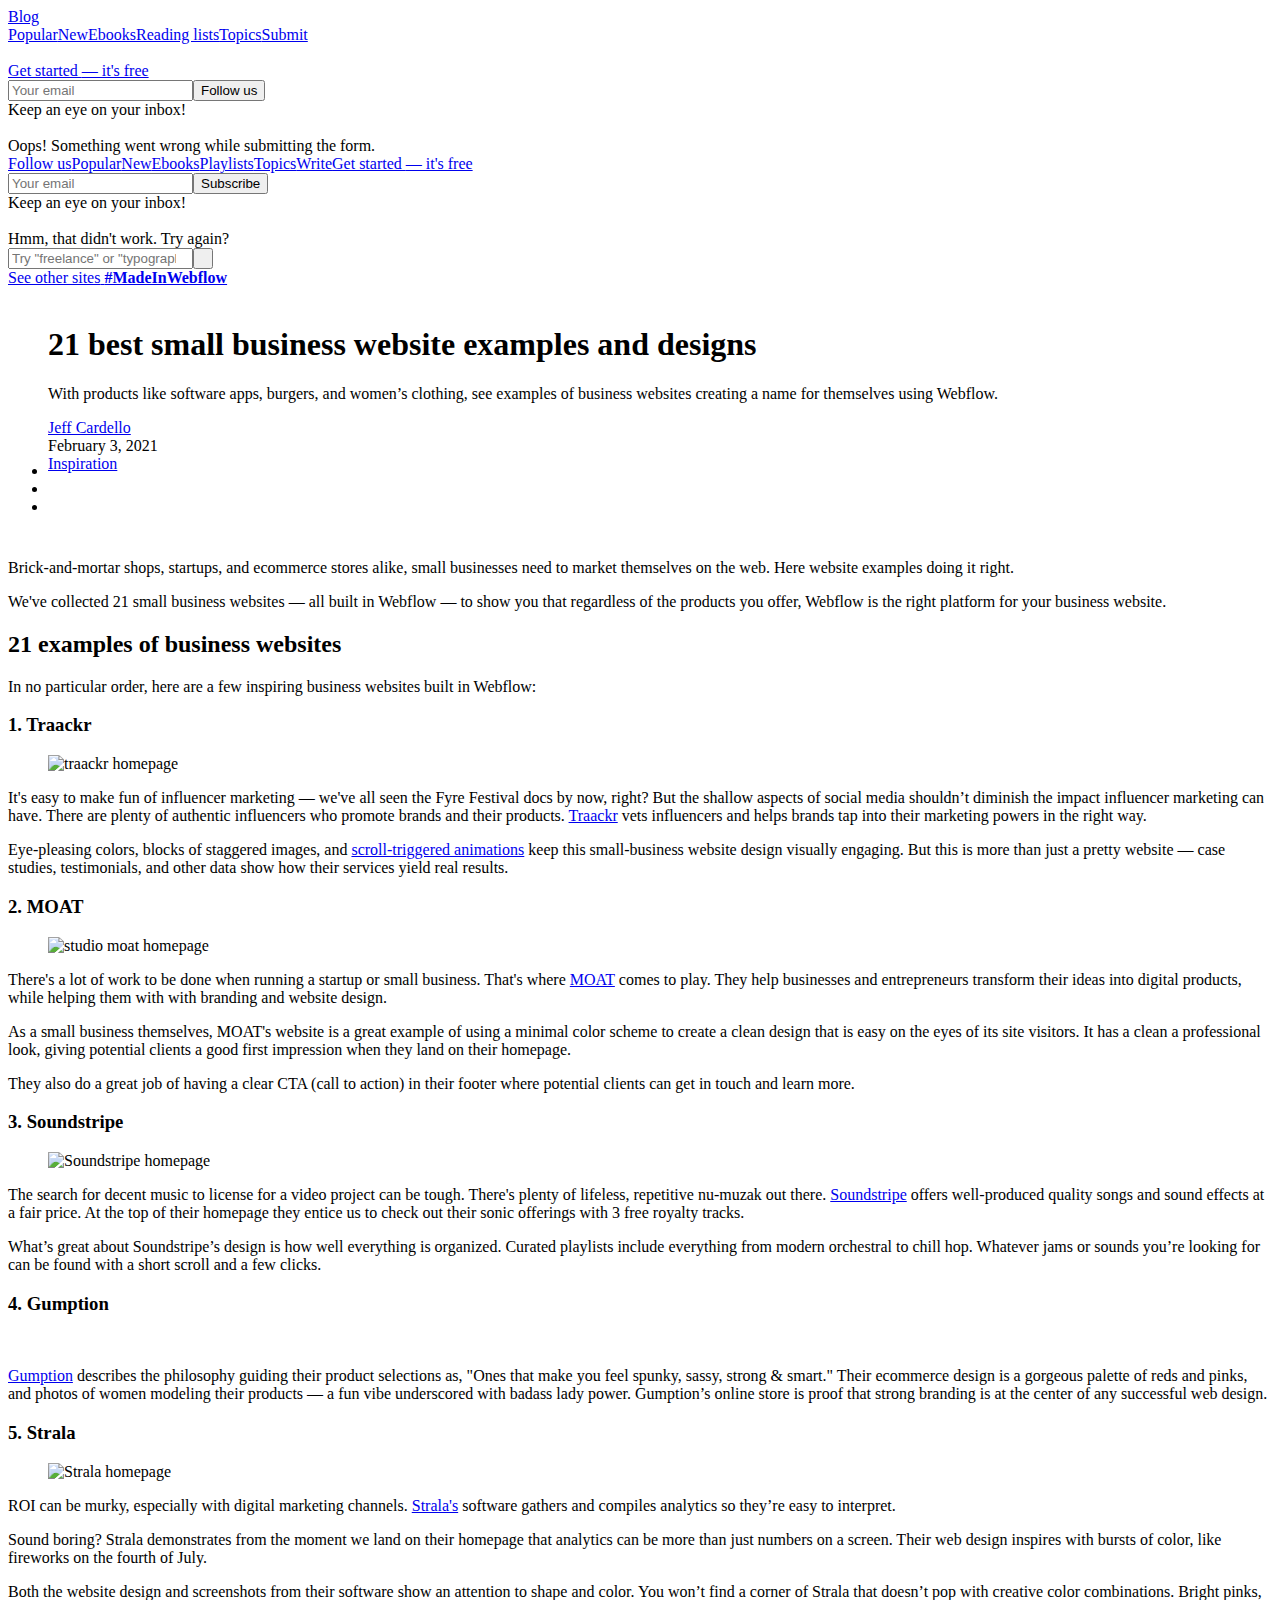
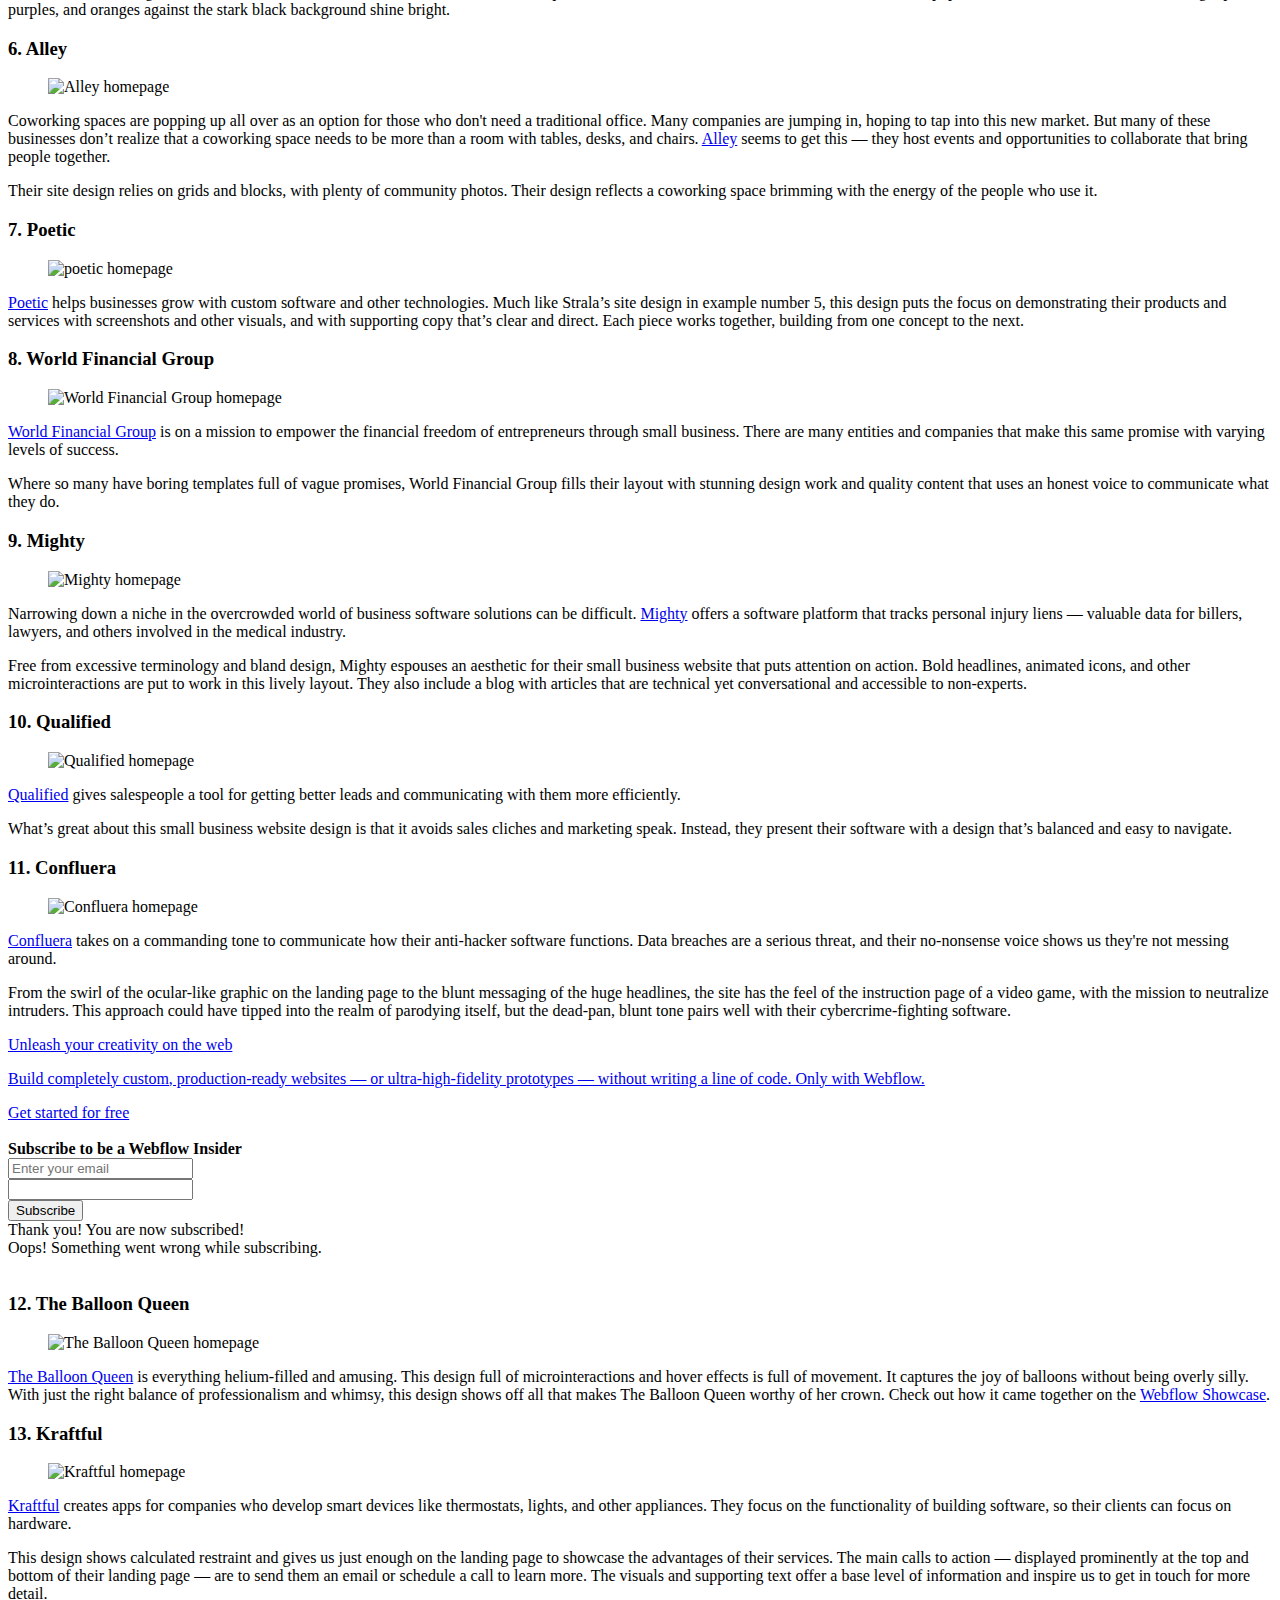
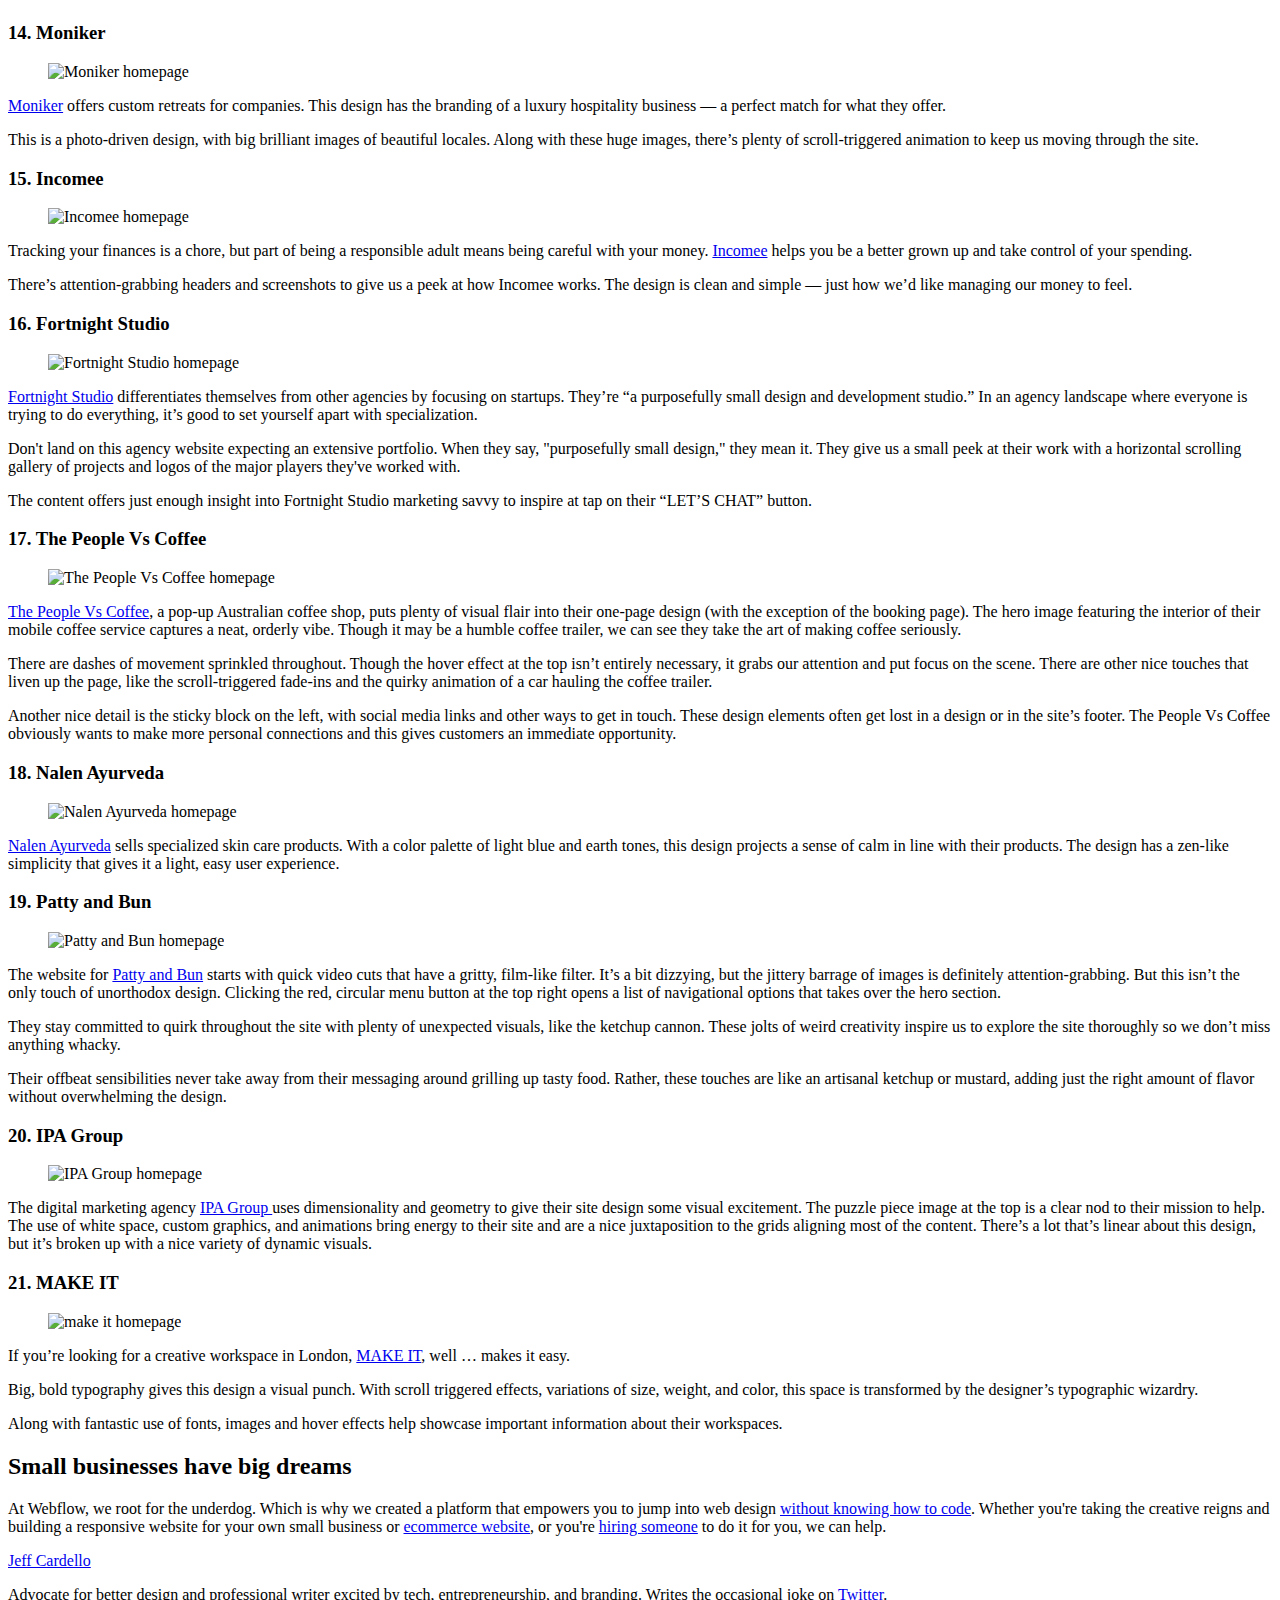
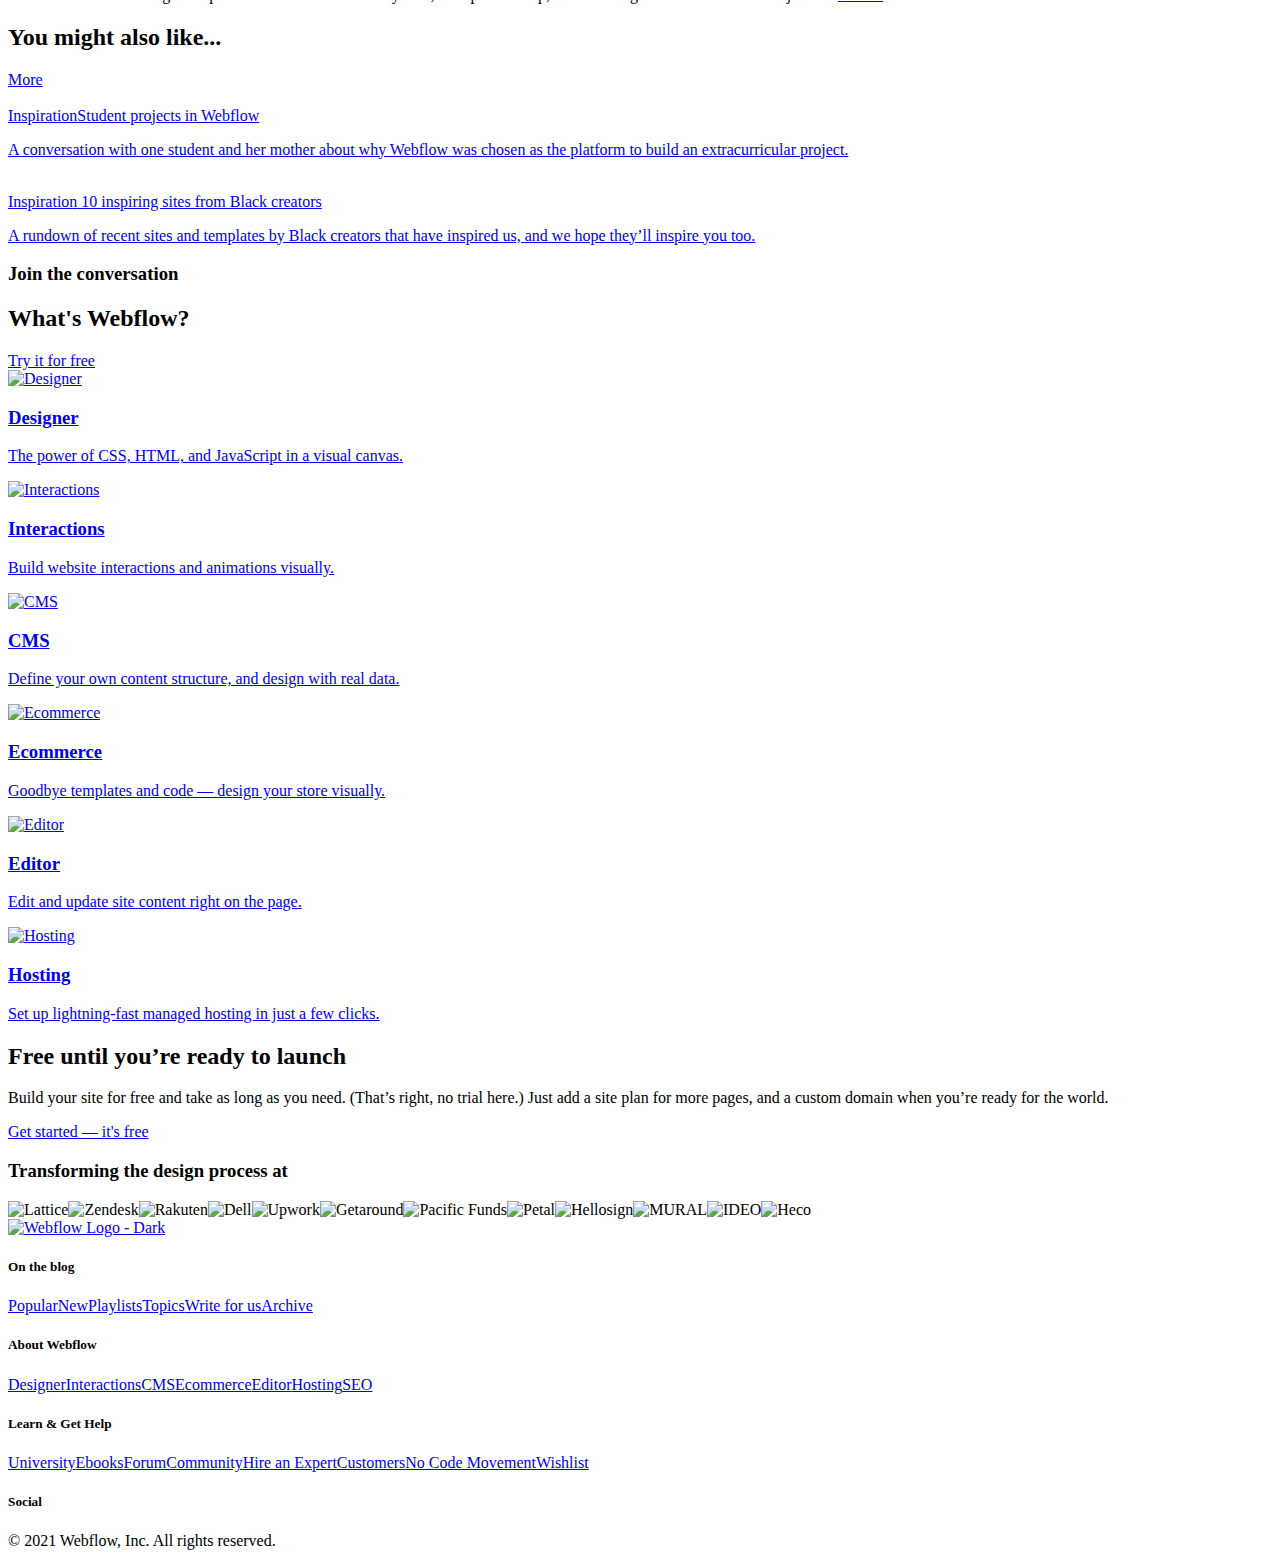
==== index.html @ 93dc8134 "first commit" ====
<!DOCTYPE html><!-- This site was created in Webflow. http://www.webflow.com --><!-- Last Published: Fri Apr 09 2021 13:16:39 GMT+0000 (Coordinated Universal Time) --><html data-wf-domain="wf-blog-2021.webflow.io" data-wf-page="6009ec8da1ed9a6bb19772d1" data-wf-site="6009e6adcf8c45466fee3e56" lang="en"><head><meta charset="utf-8"/><title>21 best small business website examples and designs | Webflow Blog</title><meta content="With products like software apps, burgers, and women’s clothing, see examples of business websites creating a name for themselves using Webflow." name="description"/><meta content="21 best small business website examples and designs | Webflow Blog" property="og:title"/><meta content="With products like software apps, burgers, and women’s clothing, see examples of business websites creating a name for themselves using Webflow." property="og:description"/><meta content="https://assets-global.website-files.com/6009ec8cda7f305645c9d91b/60108123d58c7f4754c2b6b5_6002086f72b727df6d01df3b_business-website-examples.jpeg" property="og:image"/><meta content="21 best small business website examples and designs | Webflow Blog" property="twitter:title"/><meta content="With products like software apps, burgers, and women’s clothing, see examples of business websites creating a name for themselves using Webflow." property="twitter:description"/><meta content="https://assets-global.website-files.com/6009ec8cda7f305645c9d91b/60108123d58c7f4754c2b6b5_6002086f72b727df6d01df3b_business-website-examples.jpeg" property="twitter:image"/><meta property="og:type" content="website"/><meta content="summary_large_image" name="twitter:card"/><meta content="width=device-width, initial-scale=1" name="viewport"/><meta content="Webflow" name="generator"/><link href="https://assets-global.website-files.com/6009e6adcf8c45466fee3e56/css/wf-blog-2021.webflow.023da99f4.min.css" rel="stylesheet" type="text/css"/><script src="https://ajax.googleapis.com/ajax/libs/webfont/1.6.26/webfont.js" type="text/javascript"></script><script type="text/javascript">WebFont.load({  google: {    families: ["Roboto Mono:300,regular,500"]  }});</script><!--[if lt IE 9]><script src="https://cdnjs.cloudflare.com/ajax/libs/html5shiv/3.7.3/html5shiv.min.js" type="text/javascript"></script><![endif]--><script type="text/javascript">!function(o,c){var n=c.documentElement,t=" w-mod-";n.className+=t+"js",("ontouchstart"in o||o.DocumentTouch&&c instanceof DocumentTouch)&&(n.className+=t+"touch")}(window,document);</script><link href="https://assets-global.website-files.com/6009e6adcf8c45466fee3e56/602c52f665edd785545a12b7_default_favicon.png" rel="shortcut icon" type="image/x-icon"/><link href="https://assets-global.website-files.com/6009e6adcf8c45466fee3e56/602c5304f2cb77d7ef10d167_default_webclip.png" rel="apple-touch-icon"/><link href="rss.xml" rel="alternate" title="RSS Feed" type="application/rss+xml"/><!--

    This site was built in Webflow.

                                ................                                
                           ..........................                           
                      ....................................                      
                  ............................................                  
               ..................................................               
             ......................................................             
           ..........................................................           
         ..............................................................         
        ................................................................        
      ....................................................................      
     ......................................................................     
    ........................................................................    
   ..........................................................................   
  ..................c0Odc'..............,lxO00'..........'cdk0O'..............  
 ...................,WMMMWO:..........lKMMMMMMl........:OWMMMW:................ 
 ....................0MMMMMMx.......;KMMMMMMMMx......'kMMMMMMo................. 
 ....................oMMMMMMMd.....;NMMMMMMMMMK.....'KMMMMMMk.................. 
.....................,WMMMMMMX....,NMMMMMMMMMMM,....0MMMMMM0....................
......................0MMMMMMW'..'KMMMMMNMMMMMMl...oMMMMMMX'....................
......................oMMMMMMM,..kMMMMMO:WMMMMMk..,WMMMMMN;.....................
......................,WMMMMMM:.oMMMMMX'.KMMMMMX..OMMMMMWc......................
.......................0MMMMMMl:WMMMMW;..xMMMMMM;lMMMMMMd.......................
.......................oMMMMMMkXMMMMMl...:MMMMMMkNMMMMMk........................
 ......................,WMMMMMMMMMMMx.....NMMMMMMMMMMM0........................ 
 .......................0MMMMMMMMMMx......kMMMMMMMMMM0'........................ 
  ......................oMMMMMMMMNl.......lMMMMMMMMWd.........................  
  ......................,WMMMMW0o'........,WMMMMMKd,..........................  
   ......................okxo:'............dkxoc'............................   
    ........................................................................    
     ......................................................................     
      ....................................................................      
        ................................................................        
         ..............................................................         
           ..........................................................           
             ......................................................             
                ................................................                
                   ..........................................                   
                      ....................................                      
                           ..........................                           
                                 ..............                                 

-->
<meta name="viewport" content="width=device-width, initial-scale=1, maximum-scale=1">
<meta name="twitter:card" content="summary_large_image">

<!--------------------------------------------------->
<!-- Pinterest verification -->
<!--------------------------------------------------->
<meta name="p:domain_verify" content="036f26a5cf411a605048d3b84322ad6d"/>

<style>
  
/* html,body {
	overflow-x: hidden;
} */
.css-1s8q1mb {
	bottom: 50px !important;
	right: 10px !important;
}
  
.w-container {
    max-width: 1170px;
}
body { 
    -webkit-font-smoothing: antialiased;
    -moz-osx-font-smoothing: grayscale;
}

#BeaconContainer-root .c-Link { color: #4353FF !important; }
  
.footer-link,
.footer-heading {
    overflow: hidden;
    white-space: nowrap;
    text-overflow: ellipsis;
}
.float-label {
   color: white !important;
}
  
::selection {
  background: rgb(67, 83, 255); /* Bright Blue */
  color: white;
}
  
::-moz-selection {
  background: rgb(67, 83, 255); /* Bright Blue */
  color: white;
}
  
/*Global Focus Outline Color*/
*:focus-visible {
  outline: 2px solid #3442d0 !important;
  outline-offset: 1px !important;
  border-radius: 0px !important;
}
  
.button {
  outline: none;  
}
  
.button:focus-visible {
    outline: 2px solid #3442d0;
}
  
@media (max-width: 479px) {
  .chart__category h5, .chart__column h5 {
      font-size: 12px !important;
  }
}
.chart__category div, .chart__column div {
	-webkit-box-sizing: border-box;
    -moz-box-sizing: border-box;
    box-sizing: border-box;
}
#consent-container > div > div {
    background-color: #262626 !important;
	border-radius: 0px !important;
}
.css-7066so-Root {
  max-height: calc(100vh - 140px) !important;
}
</style>



<style>
.float-label {
	position: absolute;
    z-index: 1;

    pointer-events: none;
    left: 0px;
    top: 6px;
    opacity: 0;

    font-size: 11px;
    text-transform: uppercase;
    color: #a8c0cc;
}
.validator {
	zoom: 1;
	transform: translateY(-25px);
	white-space: nowrap;
}
.invalid {
	box-shadow: inset 0 -2px 0 0px #EB5079;
}

</style>


<style>
#HSBeaconFabButton {
    border: none;
    bottom: 50px !important;
    right: 10px !important;
  }
#BeaconContainer-root .c-Link { color: #4353FF !important; }
  #HSBeaconFabButton:active {
    box-shadow: none;
  }
  #HSBeaconFabButton.is-configDisplayRight {
    right: 10px;
    right: initial;
  }

.c-SearchInput {
    display: none !important;
    opacity: 0.0 !important;
}

  #BeaconFabButtonFrame {
    border: none;
    height: 100%;
    width: 100%;
  }
#HSBeaconContainerFrame {
    bottom: 120px !important;
    right: 10px !important;

  @media (max-height: 740px) {
    #HSBeaconFabButton {
      bottom: 50px !important;
      right: 10px !important;
    }
    #HSBeaconFabButton.is-configDisplayRight {
      right: 10px !important;
      right: initial;
    }
  }

  @media (max-width: 370px) {
    #HSBeaconFabButton {
      right: 10px !important;
    }
    #HSBeaconFabButton.is-configDisplayRight {
      right: initial;
      right: 10px;
    }
    #HSBeaconFabButton.is-configDisplayRight {
      right: 10px;
      right: initial;
    }
  }
</style>

<meta name="google-site-verification" content="iy6FyGpYh9LOjk-xMM3E0Wk2Ay6cGRGEY6IRbny6xB8" />
<meta property="fb:pages" content="149158061793615" />
<meta name="theme-color" content="#4353ff" />

<!-- Import Webflow Marketing Head -->
<script type='text/javascript' src="https://webflow.com/resources/marketing-head.js"></script>

<script>
  wf_experiments.initExperiments([
	
  ]);
</script><link rel="canonical" href="https://webflow.com/blog/business-website-examples" />

<!-- Primary Meta Tags -->
<meta name="generator" content="Webflow" />

<!-- Open Graph / Facebook -->
<meta property="og:site_name" content="Webflow" />
<meta property="og:type" content="article">
<meta property="og:url" content="https://webflow.com/blog/business-website-examples">
<meta property="og:image:width" content="2400" />
<meta property="og:image:height" content="1260" />
<meta property="og:image:secure_url" content="https://assets-global.website-files.com/6009ec8cda7f305645c9d91b/60108123d58c7f4754c2b6b5_6002086f72b727df6d01df3b_business-website-examples.jpeg" />

<!-- Twitter -->
<meta name="twitter:url" content="https://webflow.com/blog/business-website-examples">
<meta name="twitter:domain" value="webflow.com" />
<meta name="twitter:title" content="21 best small business website examples and designs">
<meta name="twitter:description" content="With products like software apps, burgers, and women’s clothing, see examples of business websites creating a name for themselves using Webflow.">
<meta name="twitter:image" content="https://assets-global.website-files.com/6009ec8cda7f305645c9d91b/60108123d58c7f4754c2b6b5_6002086f72b727df6d01df3b_business-website-examples.jpeg">
<meta name="twitter:site" content="@webflow">
<meta name="twitter:creator" content="@JCardello">
<meta name="twitter:label1" value="Written by" />
<meta name="twitter:data1" value="Jeff Cardello" />
<meta name="twitter:label2" value="Published on" />
<meta name="twitter:data2" value="Feb 03, 2021" />
<meta name="twitter:card" content="summary_large_image">

<style>
.b-read.w-richtext figure[data-rt-type="video"] {
	min-width: 0;
  left: 0;
}
.cc-sticky-share {
	position: -webkit-sticky;
  position: sticky;
  top: 50vh;
  
  -webkit-transform: translate(0px, -50%);
  -ms-transform: translate(0px, -50%);
  transform: translate(0px, -50%);
}
/*
.b-read img {
	border-radius: 10px;
}
*/
.cc-sticky-share .at_flat_counter:after {
    top: -4px;
    left: calc(50% - 4px);
    border-width: 0 4px 4px 4px;
    border-color: transparent transparent #ebebeb transparent;
}
</style>

<!--style>
.long-form-rte h1, .long-form-rte h1 strong,
.long-form-rte h2, .long-form-rte h2 strong {
	font-weight: 300;
}
.long-form-rte h3, .long-form-rte h3 strong,
.long-form-rte h5, .long-form-rte h5 strong {
	font-weight: 400;
}
.long-form-rte h4, .long-form-rte h4 strong, 
.long-form-rte h6, .long-form-rte h6 strong {
	font-weight: 500;
}

</style-->
<style>

#at-cv-toaster .at-cv-toaster-win {
	box-shadow: none !important;
	background: rgba(0,0,0,.8) !important;	
	border-radius: 10px !important;
	font-family: Graphik, sans-serif !important;
	width: 500px !important;
  bottom: 44px;
}

#at-cv-toaster .at-cv-footer a {
	opacity: 0 !important;
  display: none !important;
}

#at-cv-toaster .at-cv-close {
	padding: 0 10px !important;
	font-size: 32px !important;
	color: #fff !important;
	margin: 5px 5px 0 0 !important;
}
#at-cv-toaster .at-cv-close:hover {
	color: #aaa  !important;
	font-size: 32px  !important;
}
#at-cv-toaster .at-cv-close-end {
	right: 0  !important;
}
#at-cv-toaster .at-cv-message {
	color: #fff  !important;
}
#at-cv-toaster .at-cv-body {
	padding: 10px 40px 30px 40px  !important;
}
#at-cv-toaster .at-cv-button {
	border-radius: 3px  !important;
	margin: 0 10px  !important;
	height: 45px  !important;
	min-height: 45px  !important;
	line-height: 45px  !important;
	font-size: 15px  !important;
	font-family: Graphik, sans-serif  !important;
	font-weight: 500  !important;
	padding: 0 30px  !important;
}
#at-cv-toaster .at-cv-toaster-small-button {
	width: auto  !important;
}
.at-yes {
	background-color: #4353ff !important;
}
.at-yes:hover {
	background-color: #4054e9 !important;
}
.at-no {
	background-color: rgba(255,255,255,0.15) !important;
}
.at-no:hover {
	background-color: rgba(255,255,255,0.12) !important;
}
#at-cv-toaster .at-cv-toaster-message {
	line-height: 28px !important;
  font-weight: 500;
}
#at-cv-toaster .at-cv-toaster-bottomRight {
	right: 0  !important;
}
</style></head><body class="b-body"><nav class="b-nav"><div data-ix="blog-nav-show" class="b-nav__wrap"><div class="b-nav__inner"><div class="b-nav__left"><div class="b-nav__logo"><a href="https://webflow.com?utm_medium=blog" class="b-nav__webflow w-inline-block"><img src="https://assets-global.website-files.com/6002086f72b72701ca01bb21/6002086f72b727da8c01bdbe_webflow-black.svg" width="150" alt="" class="b-nav-webflow-logo"/></a><a href="https://webflow.com/blog" class="b-nav__blog">Blog</a></div><div class="b-nav__links"><a href="https://webflow.com/playlist/popular" class="b-nav__link">Popular</a><a href="/blog-pages/new" class="b-nav__link">New</a><a href="https://ebooks.webflow.com/" class="b-nav__link">Ebooks</a><a href="/blog-pages/playlists" class="b-nav__link">Reading lists</a><a href="/blog-pages/topics" class="b-nav__link">Topics</a><a href="/blog-pages/write-for-us" class="b-nav__link">Submit</a></div><div id="search-icon" data-w-id="c9a36efd-a009-452b-945a-847c6a2d975f" class="b-nav-search_icon"><img src="https://assets-global.website-files.com/6002086f72b72701ca01bb21/6002086f72b727528801c553_b-nav-icon-black.svg" width="20" data-w-id="c9a36efd-a009-452b-945a-847c6a2d9760" alt="" class="b-nav-search_close-icon"/><img src="https://assets-global.website-files.com/6002086f72b72701ca01bb21/6002086f72b72742f001c421_b-nav-icon.svg" width="20" id="search-icon-open" data-w-id="c9a36efd-a009-452b-945a-847c6a2d9761" alt="" class="b-nav-search_open-icon"/></div></div><div class="b-nav__right"><a id="continue-nav" data-signup-cta="1" href="#" class="nav__sign-up-2 cc-black cc-main w-inline-block"><div>Get started <span class="cc-light">— it&#x27;s free</span></div></a><div class="b-blog-form _w-form cc-invisible"><div id="wf-form-Follow-Form" data-name="Follow Form" class="b-blog-form__inner no-margin w-form"><form id="wf-form-wf-form-Follow-Form" name="wf-form-wf-form-Follow-Form" data-name="wf-form-Follow-Form" action="https://webflow.us4.list-manage.com/subscribe/post?u=60d1db4f689dc5862f8444d88&amp;amp;id=e8e875e4ea" method="post" class="form w-clearfix"><input type="email" class="b-blog-form__input _w-input w-input" maxlength="256" name="email-5" data-name="Email 5" placeholder="Your email" id="email-5" required=""/><input type="submit" value="Follow us" data-wait="Please wait..." class="b-blog-form__button _w-button w-button"/></form><div class="b-blog-form__success w-form-done"><div class="b-blog-form__success-text">Keep an eye on your inbox!</div><img src="https://assets-global.website-files.com/6002086f72b72701ca01bb21/6002086f72b7276dc601bde6_woo.gif" width="34" alt="" class="b-blog-form__success-gif"/></div><div class="w-form-fail"><div>Oops! Something went wrong while submitting the form.</div></div></div></div><div data-delay="0" class="b-nav-menu__dropdown w-dropdown"><div data-ix="blog-nav-menu" class="b-menu-icon__wrap w-dropdown-toggle"><div class="b-menu-icon cc-menu-icon--lll"></div><div class="b-menu-icon cc-menu-icon--x"></div></div><nav class="b-nav-menu__list w-dropdown-list"><a href="#" class="b-nav-menu__link cc-follow w-dropdown-link">Follow us</a><a href="https://webflow.com/playlist/popular" class="b-nav-menu__link w-dropdown-link">Popular</a><a href="https://webflow.com/blog-pages/new" class="b-nav-menu__link w-dropdown-link">New</a><a href="https://ebooks.webflow.com/" class="b-nav-menu__link w-dropdown-link">Ebooks</a><a href="https://webflow.com/blog-pages/playlists" class="b-nav-menu__link w-dropdown-link">Playlists</a><a href="https://webflow.com/blog-pages/topics" class="b-nav-menu__link w-dropdown-link">Topics</a><a href="https://webflow.com/blog-pages/write-for-us" class="b-nav-menu__link w-dropdown-link">Write</a><a href="https://webflow.com/dashboard/signup" rel="nofollow" class="nav__sign-up-2 cc-blog cc-mobile w-button">Get started <span>— it&#x27;s free</span></a><div class="b-blog-form cc-mobile w-form"><form id="wf-form-Follow-Form" name="wf-form-Follow-Form" data-name="Follow Form" action="https://webflow.us4.list-manage.com/subscribe/post?u=60d1db4f689dc5862f8444d88&amp;amp;id=e8e875e4ea" method="post" class="b-blog-form__inner cc-mobile w-clearfix"><input type="email" id="email-4" name="email-4" data-name="Email 4" placeholder="Your email" maxlength="256" required="" class="b-blog-form__input cc-mobile w-input"/><input type="submit" value="Subscribe" data-wait="Please wait..." class="b-blog-form__button w-button"/></form><div class="b-blog-form__success w-form-done"><div class="b-blog-form__success-text">Keep an eye on your inbox!</div><img src="https://assets-global.website-files.com/6002086f72b72701ca01bb21/6002086f72b7276dc601bde6_woo.gif" width="34" alt="" class="b-blog-form__success-gif"/></div><div class="b-blog-form__error w-form-fail"><div>Hmm, that didn&#x27;t work. Try again?</div></div></div></nav></div></div></div><div class="b-nav__shadow"></div><div data-w-id="c9a36efd-a009-452b-945a-847c6a2d9798" class="b-nav-search_wrap"><div class="b-nav-search_inner"><form action="/search" id="search-component" class="b-nav-search_component w-form"><input type="search" class="b-nav-search_input w-input" maxlength="256" name="query" placeholder="Try &quot;freelance&quot; or &quot;typography&quot;..." id="search-2" required=""/><input type="submit" value=" " class="b-nav-search_button cc-light w-button"/></form></div></div></div><div data-ix="blog-nav-scroll" class="b-nav__trigger"></div><div class="w-embed"><style>
.w-webflow-badge {
	display:none !important;
}

/* Adding a blue quote author below quote */

.b-quote_author,
.b-quote_author a {
    color: #4353ff !important;
}

.b-quote_author a {
    box-shadow: 0 1px 0 0 #4353ff;
}

twitter-widget {
    margin: 0 auto 20px;
}

.b-read figure.w-richtext-figure-type-video {
	padding-top: 33%;
}

.b-read iframe {
	width: 100%;
}
</style></div><a data-w-id="c9a36efd-a009-452b-945a-847c6a2d979f" href="https://webflow.com/discover/popular?utm_medium=blog&amp;utm_source=MIW" target="_blank" class="b-fixed-webflowlink w-inline-block"><div><span class="mobile-hidden">See other sites</span> <strong class="b-fixed-webflowlink-hash">#MadeInWebflow</strong></div><img src="https://assets-global.website-files.com/6002086f72b72701ca01bb21/6002086f72b7270d7301c59c_arrow-top-right-white.svg" width="12" alt="" class="icon_arrow-right"/></a><div class="modal_wrap"><div id="modal-box" class="modal_box full_size"><div id="modal-close" data-w-id="b6c42777-75a9-b202-88c0-e3e6ee7f06ca" class="modal_x"></div><div class="html-embed-3 w-embed w-iframe"><iframe id="signup-modal" style="display: block; position: absolute; top: 0; left: 0; width: 100%; height: 100%;" frameBorder="0"></iframe></div></div><div id="modal-overlay" class="modal_overlay"></div><div id="modal-trigger" data-w-id="b6c42777-75a9-b202-88c0-e3e6ee7f06cd" class="modal_trigger"></div></div></nav><div class="blog-progress"></div><header data-w-id="8669a619-9c51-b053-f1b8-aa62677e4264" class="b-hero"><figure style="background-image:url(&quot;https://assets-global.website-files.com/6009ec8cda7f305645c9d91b/60108123d58c7f4754c2b6b5_6002086f72b727df6d01df3b_business-website-examples.jpeg&quot;)" class="b-post__hero-image"><div data-w-id="8669a619-9c51-b053-f1b8-aa62677e4266" class="b-post__hero-inner"><div class="b-container cc-read cc-hero"><div class="b-read__wrap cc-hero"><h1 class="b-post__title">21 best small business website examples and designs</h1><p class="b-post__subhead">With products like software apps, burgers, and women’s clothing, see examples of business websites creating a name for themselves using Webflow.</p><div class="b-post__details-wrap"><a href="/author/jeff-cardello" class="b-post__details-wrap-cell w-inline-block"><div style="background-image:url(&quot;https://assets-global.website-files.com/6009ec8cda7f305645c9d91b/6009f189783d9207c9c34f6d_6002086f72b7272f8301d0b4_jeff_cardello_headshot.jpeg&quot;)" class="b-post__hero-thumbnail"></div><div class="b-post__hero-detail-text">Jeff Cardello</div></a><a href="#" class="b-post__details-wrap-cell w-inline-block w-condition-invisible"><div style="background-image:none" class="b-post__hero-thumbnail"></div><div class="b-post__hero-detail-text w-dyn-bind-empty"></div></a><div class="b-post__details-wrap-cell"><div class="b-post__hero-detail-text">February 3, 2021</div></div><a href="/category/inspiration" class="b-post__details-wrap-cell cc-last w-inline-block"><div class="b-post__hero-detail-text">Inspiration</div></a></div></div></div></div></figure></header><main class="b-section cc-post"><div class="b-sticky-share__wrap"><div class="b-share__wrap cc-sticky-share"><div class="addthis_sharing_toolbox"></div></div><ul role="list" class="b-share__wrap cc-sticky-share cc-fake w-list-unstyled"><li class="b-share-sticky__li"><a href="#" class="b-share-sticky__icon cc-fb w-inline-block"></a></li><li class="b-share-sticky__li"><a href="#" class="b-share-sticky__icon cc-twitter w-inline-block"></a></li><li class="b-share-sticky__li"><a href="#" class="b-share-sticky__icon cc-more w-inline-block"></a></li></ul></div><div data-w-id="578e013e-0aba-8d89-b0b7-518e71ad8826" class="blog-progress_track"></div><div class="b-container cc-read"><article class="b-read__wrap"><p class="b-lede">Brick-and-mortar shops, startups, and ecommerce stores alike, small businesses need to market themselves on the web. Here website examples doing it right.</p><div class="b-read rich w-richtext"><p>We&#x27;ve collected 21 small business websites — all built in Webflow — to show you that regardless of the products you offer, Webflow is the right platform for your business website.</p><h2>21 examples of business websites</h2><p>In no particular order, here are a few inspiring business websites built in Webflow:</p><h3>1. Traackr</h3><figure class="w-richtext-align-center w-richtext-figure-type-image"><div><img src="https://assets-global.website-files.com/6009ec8cda7f305645c9d91b/602f2109a787c146dcbe2b66_601b1c1f7567a7399353fe47_traackr.jpeg" alt="traackr homepage"/></div></figure><p>It&#x27;s easy to make fun of influencer marketing — we&#x27;ve all seen the Fyre Festival docs by now, right? But the shallow aspects of social media shouldn’t diminish the impact influencer marketing can have. There are plenty of authentic influencers who promote brands and their products. <a href="https://www.traackr.com/" target="_blank">Traackr</a> vets influencers and helps brands tap into their marketing powers in the right way.<br/></p><p>Eye-pleasing colors, blocks of staggered images, and <a href="https://webflow.com/interactions-animations" target="_blank">scroll-triggered animations</a> keep this small-business website design visually engaging. But this is more than just a pretty website — case studies, testimonials, and other data show how their services yield real results. <br/></p><h3>2. MOAT</h3><figure class="w-richtext-align-center w-richtext-figure-type-image"><div><img src="https://assets-global.website-files.com/6009ec8cda7f305645c9d91b/602f2109d6d1356e53d59f39_601c32eea96dbe18c24bba75_studio-moat.jpeg" alt="studio moat homepage"/></div></figure><p>There&#x27;s a lot of work to be done when running a startup or small business. That&#x27;s where <a href="https://www.studiomoat.com/" target="_blank">MOAT</a> comes to play. They help businesses and entrepreneurs transform their ideas into digital products, while helping them with with branding and website design.</p><p>As a small business themselves, MOAT&#x27;s website is a great example of using a minimal color scheme to create a clean design that is easy on the eyes of its site visitors. It has a clean a professional look, giving potential clients a good first impression when they land on their homepage.</p><p>They also do a great job of having a clear CTA (call to action) in their footer where potential clients can get in touch and learn more.</p><h3>3. Soundstripe</h3><figure class="w-richtext-align-center w-richtext-figure-type-image"><div><img src="https://assets-global.website-files.com/6009ec8cda7f305645c9d91b/602f2109757041b232d834e2_601b1c6c1d0c39e266399be0_soundstripe.jpeg" alt="Soundstripe homepage"/></div></figure><p>The search for decent music to license for a video project can be tough. There&#x27;s plenty of lifeless, repetitive nu-muzak out there. <a href="https://soundstripe.com/" target="_blank">Soundstripe</a> offers well-produced quality songs and sound effects at a fair price. At the top of their homepage they entice us to check out their sonic offerings with 3 free royalty tracks. <br/></p><p>What’s great about Soundstripe’s design is how well everything is organized. Curated playlists include everything from modern orchestral to chill hop. Whatever jams or sounds you’re looking for can be found with a short scroll and a few clicks. </p><h3>4. Gumption</h3><figure class="w-richtext-align-center w-richtext-figure-type-image"><div><img src="https://assets-global.website-files.com/6009ec8cda7f305645c9d91b/602f210ab6bbdd10fc3fdd96_601b1ca2f35326575c88c498_gumption.jpeg" alt=""/></div></figure><p><a href="https://www.shopgumption.com/" target="_blank">Gumption</a> describes the philosophy guiding their product selections as, &quot;Ones that make you feel spunky, sassy, strong &amp; smart.&quot; Their ecommerce design is a gorgeous palette of reds and pinks, and photos of women modeling their products — a fun vibe underscored with badass lady power. Gumption’s online store is proof that strong branding is at the center of any successful web design.</p><h3>5. Strala</h3><figure class="w-richtext-align-center w-richtext-figure-type-image"><div><img src="https://assets-global.website-files.com/6009ec8cda7f305645c9d91b/602f2109e683eb478df04e1e_601b1cd1ca4edf8bda493760_strala.jpeg" alt="Strala homepage"/></div></figure><p>ROI can be murky, especially with digital marketing channels. <a href="https://www.strala.com/" target="_blank">Strala&#x27;s</a> software gathers and compiles analytics so they’re easy to interpret. <br/></p><p>Sound boring? Strala demonstrates from the moment we land on their homepage that analytics can be more than just numbers on a screen. Their web design inspires with bursts of color, like fireworks on the fourth of July.<br/></p><p>Both the website design and screenshots from their software show an attention to shape and color. You won’t find a corner of Strala that doesn’t pop with creative color combinations. Bright pinks, purples, and oranges against the stark black background shine bright.</p><h3>6. Alley</h3><figure class="w-richtext-align-center w-richtext-figure-type-image"><div><img src="https://assets-global.website-files.com/6009ec8cda7f305645c9d91b/602f21098e8e04d600ec7b6e_601b1d024eea5fb668851ebf_Alley.jpeg" alt="Alley homepage"/></div></figure><p>Coworking spaces are popping up all over as an option for those who don&#x27;t need a traditional office. Many companies are jumping in, hoping to tap into this new market. But many of these businesses don’t realize that a coworking space needs to be more than a room with tables, desks, and chairs. <a href="https://www.alley.com/" target="_blank">Alley</a> seems to get this — they host events and opportunities to collaborate that bring people together. <br/></p><p>Their site design relies on grids and blocks, with plenty of community photos. Their design reflects a coworking space brimming with the energy of the people who use it.</p><h3>7. Poetic</h3><figure class="w-richtext-align-center w-richtext-figure-type-image"><div><img src="https://assets-global.website-files.com/6009ec8cda7f305645c9d91b/602f210aa787c12dd4be2b6c_601b1d2d974c3a70b682fa1e_poetic.jpeg" alt="poetic homepage"/></div></figure><p><a href="https://poetic.io/" target="_blank">Poetic</a> helps businesses grow with custom software and other technologies. Much like Strala’s site design in example number 5, this design puts the focus on demonstrating their products and services with screenshots and other visuals, and with supporting copy that’s clear and direct. Each piece works together, building from one concept to the next.<br/></p><h3>8. World Financial Group</h3><figure class="w-richtext-align-center w-richtext-figure-type-image"><div><img src="https://assets-global.website-files.com/6009ec8cda7f305645c9d91b/602f210ad6d13518dfd59f3a_601b3c52eed2d6ca79c6d712_World-Financial-Group.jpeg" alt="World Financial Group homepage"/></div></figure><p><a href="http://worldfinancialgroup.com" target="_blank">World Financial Group</a> is on a mission to empower the financial freedom of entrepreneurs through small business. There are many entities and companies that make this same promise with varying levels of success. <br/></p><p>Where so many have boring templates full of vague promises, World Financial Group fills their layout with stunning design work and quality content that uses an honest voice to communicate what they do.<br/></p><h3>9. Mighty</h3><figure class="w-richtext-align-center w-richtext-figure-type-image"><div><img src="https://assets-global.website-files.com/6009ec8cda7f305645c9d91b/602f210a692cf9ca8fc785ea_601b3c85eed2d6f49cc6fb7b_mighty.jpeg" alt="Mighty homepage"/></div></figure><p>Narrowing down a niche in the overcrowded world of business software solutions can be difficult. <a href="https://www.mighty.com/" target="_blank">Mighty</a> offers a software platform that tracks personal injury liens — valuable data for billers, lawyers, and others involved in the medical industry. <br/></p><p>Free from excessive terminology and bland design, Mighty espouses an aesthetic for their small business website that puts attention on action. Bold headlines, animated icons, and other microinteractions are put to work in this lively layout. They also include a blog with articles that are technical yet conversational and accessible to non-experts.</p><h3>10. Qualified</h3><figure class="w-richtext-align-center w-richtext-figure-type-image"><div><img src="https://assets-global.website-files.com/6009ec8cda7f305645c9d91b/602f210a8a8cde6c9dcd3e8b_601b3ce727c95283f1b2e9b2_qualified.jpeg" alt="Qualified homepage"/></div></figure><p><a href="https://www.qualified.com/" target="_blank">Qualified</a> gives salespeople a tool for getting better leads and communicating with them more efficiently. <br/></p><p>What’s great about this small business website design is that it avoids sales cliches and marketing speak. Instead, they present their software with a design that’s balanced and easy to navigate.<br/></p><h3>11. Confluera</h3><figure class="w-richtext-align-center w-richtext-figure-type-image"><div><img src="https://assets-global.website-files.com/6009ec8cda7f305645c9d91b/602f210a5b24b69eac6c22ce_601b3d1b510861aa4b7b9f94_Confluera.jpeg" alt="Confluera homepage"/></div></figure><p><a href="https://www.confluera.com/product" target="_blank">Confluera</a> takes on a commanding tone to communicate how their anti-hacker software functions. Data breaches are a serious threat, and their no-nonsense voice shows us they&#x27;re not messing around.<br/></p><p>From the swirl of the ocular-like graphic on the landing page to the blunt messaging of the huge headlines, the site has the feel of the instruction page of a video game, with the mission to neutralize intruders. This approach could have tipped into the realm of parodying itself, but the dead-pan, blunt tone pairs well with their cybercrime-fighting software.<br/></p></div><div class="w-dyn-list"><div role="list" class="w-dyn-items"><div role="listitem" class="w-dyn-item"><div class="b-inline-callout"><div class="b-inline-callout__content"><a href="https://webflow.com/dashboard/signup?utm_medium=inline-ad&amp;utm_source=signup" class="b-inline-callout__copy w-inline-block"><div class="b-inline-callout__headline">Unleash your creativity on the web</div><p class="b-inline-callout__subhead">Build completely custom, production-ready websites — or ultra-high-fidelity prototypes — without writing a line of code. Only with Webflow.</p></a><div class="b-inline-callout__cta"><a href="https://webflow.com/dashboard/signup?utm_medium=inline-ad&amp;utm_source=signup" class="button-large cc-tertiary-no-padding w-inline-block"><div class="button-text-icon-right cc-blue">Get started for free</div><img src="https://assets-global.website-files.com/5d965b1876e1eddba4070851/5d965b1876e1ed455a0708bb_arrow-blue.svg" width="22" alt="" class="button_icon-right"/></a></div><div class="b-inline-callout__form w-condition-invisible"><div id="mc-embedded-subscribe-form" class="validate w-form"><div><span class="cc-blue"><strong>Subscribe to be a Webflow Insider</strong></span></div><form id="wf-form-Blog-subscribe" name="wf-form-Blog-subscribe" data-name="Blog subscribe" method="post" class="form-inline"><input type="email" class="e-subscribe_input w-input" maxlength="256" name="Email-6" data-name="Email 6" placeholder="Enter your email" id="Email-6" required=""/><div aria-hidden="true" class="div-block-191"><input type="text" class="w-input" maxlength="256" name="b_60d1db4f689dc5862f8444d88_75789739dd" data-name="B 60 D 1 Db 4 F 689 Dc 5862 F 8444 D 88 75789739 Dd" id="b_60d1db4f689dc5862f8444d88_75789739dd" tabindex="-1"/></div><input type="submit" value="Subscribe" data-wait="Please wait..." id="mc-embedded-subscribe" class="e-subscribe w-button"/></form><div class="success-message-2 w-form-done"><div>Thank you! You are now subscribed!</div></div><div class="error-message-2 w-form-fail"><div>Oops! Something went wrong while subscribing.</div></div></div></div></div><a href="https://webflow.com/dashboard/signup?utm_medium=inline-ad&amp;utm_source=signup" class="b-inline-callout__img-wrap w-inline-block"><img src="https://assets-global.website-files.com/6009ec8cda7f305645c9d91b/601074e171dfb1fc24a7228b_6002086f72b727092001cd26_unleash.png" alt="" class="b-inline-callout__graphic"/><img src="https://assets-global.website-files.com" alt="" class="b-inline-callout__book-cover w-dyn-bind-empty"/></a></div></div></div></div><div class="b-read rich w-richtext"><h3>12. The Balloon Queen</h3><figure class="w-richtext-align-center w-richtext-figure-type-image"><div><img src="https://assets-global.website-files.com/6009ec8cda7f305645c9d91b/602f210aacbcdf4b23011411_601b3d5c6f972203d8d695b5_The-Balloon-Queen.jpeg" alt="The Balloon Queen homepage"/></div></figure><p><a href="https://the-balloon-queen.webflow.io/" target="_blank">The Balloon Queen</a> is everything helium-filled and amusing. This design full of microinteractions and hover effects is full of movement. It captures the joy of balloons without being overly silly. With just the right balance of professionalism and whimsy, this design shows off all that makes The Balloon Queen worthy of her crown. Check out how it came together on the <a href="https://webflow.com/website/Bespoke-Balloon-Website" target="_blank">Webflow Showcase</a>.<br/></p><h3>13. Kraftful</h3><figure class="w-richtext-align-center w-richtext-figure-type-image"><div><img src="https://assets-global.website-files.com/6009ec8cda7f305645c9d91b/602f210ad6d1357292d59f3b_601b3d899a6c646b12fd13ca_Kraftful.jpeg" alt="Kraftful homepage "/></div></figure><p><a href="https://www.kraftful.com/" target="_blank">Kraftful</a> creates apps for companies who develop smart devices like thermostats, lights, and other appliances. They focus on the functionality of building software, so their clients can focus on hardware.<br/></p><p>This design shows calculated restraint and gives us just enough on the landing page to showcase the advantages of their services. The main calls to action — displayed prominently at the top and bottom of their landing page — are to send them an email or schedule a call to learn more. The visuals and supporting text offer a base level of information and inspire us to get in touch for more detail.</p><h3>14. Moniker</h3><figure class="w-richtext-align-center w-richtext-figure-type-image"><div><img src="https://assets-global.website-files.com/6009ec8cda7f305645c9d91b/602f210a3c5b0a7da76a0b45_601b3dd82c75240346e7adba_Moniker.jpeg" alt="Moniker homepage"/></div></figure><p><a href="https://www.monikerpartners.com/" target="_blank">Moniker</a> offers custom retreats for companies. This design has the branding of a luxury hospitality business — a perfect match for what they offer.<br/></p><p>This is a photo-driven design, with big brilliant images of beautiful locales. Along with these huge images, there’s plenty of scroll-triggered animation to keep us moving through the site.<br/></p><h3>15. Incomee</h3><figure class="w-richtext-align-center w-richtext-figure-type-image"><div><img src="https://assets-global.website-files.com/6009ec8cda7f305645c9d91b/602f210be683eb00e3f04e21_601b401933a9b01abedabd3d_incomee.jpeg" alt="Incomee homepage"/></div></figure><p>Tracking your finances is a chore, but part of being a responsible adult means being careful with your money. <a href="https://www.incomee.co/" target="_blank">Incomee</a> helps you be a better grown up and take control of your spending.<br/></p><p>There’s attention-grabbing headers and screenshots to give us a peek at how Incomee works. The design is clean and simple — just how we’d like managing our money to feel. <br/></p><h3>16. Fortnight Studio</h3><figure class="w-richtext-align-center w-richtext-figure-type-image"><div><img src="https://assets-global.website-files.com/6009ec8cda7f305645c9d91b/602f210a0860b255eecc7f6c_601b40482c752401a3e9917f_fortnight-studio.jpeg" alt="Fortnight Studio homepage"/></div></figure><p><a href="https://fortnight.studio/" target="_blank">Fortnight Studio</a> differentiates themselves from other agencies by focusing on startups. They’re “a purposefully small design and development studio.” In an agency landscape where everyone is trying to do everything, it’s good to set yourself apart with specialization.<br/></p><p>Don&#x27;t land on this agency website expecting an extensive portfolio. When they say, &quot;purposefully small design,&quot; they mean it. They give us a small peek at their work with a horizontal scrolling gallery of projects and logos of the major players they&#x27;ve worked with. <br/></p><p>The content offers just enough insight into Fortnight Studio marketing savvy to inspire at tap on their “LET’S CHAT” button.</p><h3>17. The People Vs Coffee</h3><figure class="w-richtext-align-center w-richtext-figure-type-image"><div><img src="https://assets-global.website-files.com/6009ec8cda7f305645c9d91b/602f210ad628fb4fbc2efd44_601b40924efa3de083e443db_The-People-Vs-Coffee.jpeg" alt="The People Vs Coffee homepage"/></div></figure><p><a href="https://www.thepeoplevscoffee.com/" target="_blank">The People Vs Coffee</a>, a pop-up Australian coffee shop, puts plenty of visual flair into their one-page design (with the exception of the booking page). The hero image featuring the interior of their mobile coffee service captures a neat, orderly vibe. Though it may be a humble coffee trailer, we can see they take the art of making coffee seriously.<br/></p><p>There are dashes of movement sprinkled throughout. Though the hover effect at the top isn’t entirely necessary, it grabs our attention and put focus on the scene. There are other nice touches that liven up the page, like the scroll-triggered fade-ins and the quirky animation of a car hauling the coffee trailer.<br/></p><p>Another nice detail is the sticky block on the left, with social media links and other ways to get in touch. These design elements often get lost in a design or in the site’s footer. The People Vs Coffee obviously wants to make more personal connections and this gives customers an immediate opportunity.<br/></p><h3>18. Nalen Ayurveda</h3><figure class="w-richtext-align-center w-richtext-figure-type-image"><div><img src="https://assets-global.website-files.com/6009ec8cda7f305645c9d91b/602f210be683ebcf03f04e20_601b40e32c752414a8ea257a_Nalen%2520Ayurveda.jpeg" alt="Nalen Ayurveda homepage"/></div></figure><p><a href="https://www.nalenayurveda.com/" target="_blank">Nalen Ayurveda</a> sells specialized skin care products. With a color palette of light blue and earth tones, this design projects a sense of calm in line with their products. The design has a zen-like simplicity that gives it a light, easy user experience.</p><h3>19. Patty and Bun</h3><figure class="w-richtext-align-center w-richtext-figure-type-image"><div><img src="https://assets-global.website-files.com/6009ec8cda7f305645c9d91b/602f210aa8d96fd6ca29881b_601b410e3e2e6b2fc230dd3f_patty-and-bun.jpeg" alt="Patty and Bun homepage"/></div></figure><p>The website for <a href="https://www.pattyandbun.co.uk/" target="_blank">Patty and Bun</a> starts with quick video cuts that have a gritty, film-like filter. It’s a bit dizzying, but the jittery barrage of images is definitely attention-grabbing. But this isn’t the only touch of unorthodox design. Clicking the red, circular menu button at the top right opens a list of navigational options that takes over the hero section. <br/></p><p>They stay committed to quirk throughout the site with plenty of unexpected visuals, like the ketchup cannon. These jolts of weird creativity inspire us to explore the site thoroughly so we don’t miss anything whacky. <br/></p><p>Their offbeat sensibilities never take away from their messaging around grilling up tasty food. Rather, these touches are like an artisanal ketchup or mustard, adding just the right amount of flavor without overwhelming the design.</p><h3>20. IPA Group</h3><figure class="w-richtext-align-center w-richtext-figure-type-image"><div><img src="https://assets-global.website-files.com/6009ec8cda7f305645c9d91b/602f210b09fb346f510e3e0e_601b4146c4561d6693d983a3_IPA-Group.jpeg" alt="IPA Group homepage"/></div></figure><p>The digital marketing agency <a href="https://www.ipagroup.co/" target="_blank">IPA Group </a>uses dimensionality and geometry to give their site design some visual excitement. The puzzle piece image at the top is a clear nod to their mission to help. The use of white space, custom graphics, and animations bring energy to their site and are a nice juxtaposition to the grids aligning most of the content. There’s a lot that’s linear about this design, but it’s broken up with a nice variety of dynamic visuals.</p><h3>21. MAKE IT</h3><figure class="w-richtext-align-center w-richtext-figure-type-image"><div><img src="https://assets-global.website-files.com/6009ec8cda7f305645c9d91b/602f210b9f3ec3252eb1e357_601b415c17f300036a7fcca0_Make-It.jpeg" alt="make it homepage"/></div></figure><p>If you’re looking for a creative workspace in London, <a href="https://www.makeitlondon.co.uk/" target="_blank">MAKE IT</a>, well … makes it easy.<br/></p><p>Big, bold typography gives this design a visual punch. With scroll triggered effects, variations of size, weight, and color, this space is transformed by the designer’s typographic wizardry.<br/></p><p>Along with fantastic use of fonts, images and hover effects help showcase important information about their workspaces.</p><h2>Small businesses have big dreams </h2><p>At Webflow, we root for the underdog. Which is why we created a platform that empowers you to jump into web design <a href="https://webflow.com/no-code" target="_blank">without knowing how to code</a>. Whether you&#x27;re taking the creative reigns and building a responsive website for your own small business or <a href="https://webflow.com/blog/ecommerce-website-design-examples" target="_blank">ecommerce website</a>, or you&#x27;re <a href="https://experts.webflow.com/" target="_blank">hiring someone</a> to do it for you, we can help.</p></div></article></div><div class="b-container cc-read cc-post-bottom"><div class="b-read__wrap"><div class="b-post-bottom"><div class="b-post-bottom__share"><div class="addthis_sharing_toolbox"></div></div><div class="b-post-bottom__author"><a href="/author/jeff-cardello" style="background-image:url(&quot;https://assets-global.website-files.com/6009ec8cda7f305645c9d91b/6009f189783d9207c9c34f6d_6002086f72b7272f8301d0b4_jeff_cardello_headshot.jpeg&quot;)" class="b-post-bottom__author-img w-inline-block"></a><div><a href="/author/jeff-cardello" class="b-post-bottom__author-name">Jeff Cardello</a><div class="b-post-bottom__author-desc w-richtext"><p>Advocate for better design and professional writer excited by tech, entrepreneurship, and branding. Writes the occasional joke on <a href="https://twitter.com/JCardello">Twitter</a>.</p></div></div></div><div class="b-post-bottom__author w-condition-invisible"><a href="#" style="background-image:none" class="b-post-bottom__author-img w-inline-block"></a><div><a href="#" class="b-post-bottom__author-name w-dyn-bind-empty"></a><div class="b-post-bottom__author-desc w-dyn-bind-empty w-richtext"></div></div></div></div></div></div></main><section class="b-section cc-50-0"><div class="b-container cc-vertical"><div class="b-title-bar"><h2 class="b-title-bar__title cc-medium">You might also like...</h2><a href="/category/inspiration" class="b-title-bar__link">More</a></div><div class="w-dyn-list"><div role="list" class="b-hp-row__list w-dyn-items"><div role="listitem" class="b-hp-row__list-item cc-medium w-dyn-item"><div class="b-post-thumb__wrap cc-no-bottom-pad"><a href="/blog/student-projects-webflow" class="b-post-thumb__image w-inline-block"><img src="https://assets-global.website-files.com/6009ec8cda7f305645c9d91b/606f1afb9bdf00d2d4405744_blog-cover-Student-projects-in-webflow.jpg" alt="" sizes="(max-width: 479px) 87vw, (max-width: 767px) 43vw, (max-width: 991px) 45vw, (max-width: 1919px) 43vw, 620px" srcset="https://assets-global.website-files.com/6009ec8cda7f305645c9d91b/606f1afb9bdf00d2d4405744_blog-cover-Student-projects-in-webflow-p-500.jpeg 500w, https://assets-global.website-files.com/6009ec8cda7f305645c9d91b/606f1afb9bdf00d2d4405744_blog-cover-Student-projects-in-webflow-p-800.jpeg 800w, https://assets-global.website-files.com/6009ec8cda7f305645c9d91b/606f1afb9bdf00d2d4405744_blog-cover-Student-projects-in-webflow-p-2000.jpeg 2000w, https://assets-global.website-files.com/6009ec8cda7f305645c9d91b/606f1afb9bdf00d2d4405744_blog-cover-Student-projects-in-webflow.jpg 2400w"/></a><div class="b-post-thumb__text"><a href="/category/inspiration" class="b-thing__topic">Inspiration</a><a href="/blog/student-projects-webflow" class="b-thing__title cc-link">Student projects in Webflow</a><a href="/blog/student-projects-webflow" class="w-inline-block"><p class="b-thing__desc cc-small">A conversation with one student and her mother about why Webflow was chosen as the platform to build an extracurricular project.</p></a></div></div></div><div role="listitem" class="b-hp-row__list-item cc-medium w-dyn-item"><div class="b-post-thumb__wrap cc-no-bottom-pad"><a href="/blog/10-inspiring-sites-from-black-creators" class="b-post-thumb__image w-inline-block"><img src="https://assets-global.website-files.com/6009ec8cda7f305645c9d91b/606e18757be5ec8cf0c644bb_blog-cover-inspiring-sites-from-black-creators%20(2).jpeg" alt="" sizes="(max-width: 479px) 87vw, (max-width: 767px) 43vw, (max-width: 991px) 45vw, (max-width: 1919px) 43vw, 620px" srcset="https://assets-global.website-files.com/6009ec8cda7f305645c9d91b/606e18757be5ec8cf0c644bb_blog-cover-inspiring-sites-from-black-creators%20(2)-p-500.jpeg 500w, https://assets-global.website-files.com/6009ec8cda7f305645c9d91b/606e18757be5ec8cf0c644bb_blog-cover-inspiring-sites-from-black-creators%20(2)-p-800.jpeg 800w, https://assets-global.website-files.com/6009ec8cda7f305645c9d91b/606e18757be5ec8cf0c644bb_blog-cover-inspiring-sites-from-black-creators%20(2)-p-1600.jpeg 1600w, https://assets-global.website-files.com/6009ec8cda7f305645c9d91b/606e18757be5ec8cf0c644bb_blog-cover-inspiring-sites-from-black-creators%20(2)-p-2000.jpeg 2000w, https://assets-global.website-files.com/6009ec8cda7f305645c9d91b/606e18757be5ec8cf0c644bb_blog-cover-inspiring-sites-from-black-creators%20(2).jpeg 2400w"/></a><div class="b-post-thumb__text"><a href="/category/inspiration" class="b-thing__topic">Inspiration</a><a href="/blog/10-inspiring-sites-from-black-creators" class="b-thing__title cc-link"> 10 inspiring sites from Black creators</a><a href="/blog/10-inspiring-sites-from-black-creators" class="w-inline-block"><p class="b-thing__desc cc-small"> A rundown of recent sites and templates by Black creators that have inspired us, and we hope they’ll inspire you too. </p></a></div></div></div></div></div></div></section><section class="b-section cc-post"><div class="b-container cc-read cc-post-bottom"><div class="b-read__wrap"><div class="b-disqus"><h3 class="b-discuss__title">Join the conversation</h3><div class="w-embed w-script"><div id="disqus_thread"></div>
<script>
var disqus_config = function () {
this.page.identifier = '/blog/business-website-examples'; // Replace PAGE_IDENTIFIER with your page's unique identifier variable
this.page.url = 'https://webflow.com/blog/business-website-examples';
this.page.title = '21 best small business website examples and designs';
};

(function() { // DON'T EDIT BELOW THIS LINE
var d = document, s = d.createElement('script');

s.src = '//webflowblog.disqus.com/embed.js';

s.setAttribute('data-timestamp', +new Date());
(d.head || d.body).appendChild(s);
})();
</script>
<noscript>Please enable JavaScript to view the <a href="https://disqus.com/?ref_noscript" rel="nofollow">comments powered by Disqus.</a></noscript></div></div></div></div></section><section class="b-section cc-webflow-is"><div class="b-container"><div class="b-title-bar cc-line"><h2 class="b-title-bar__title">What&#x27;s Webflow?</h2><a href="https://webflow.com/dashboard/signup" class="b-title-bar__link cc-try">Try it for free</a></div></div><div class="b-container cc-webflow-is_updated"><a href="https://webflow.com/designer" class="b-webflow-is__cell_updated w-inline-block"><img src="https://assets-global.website-files.com/6002086f72b72701ca01bb21/6002086f72b7271d7c01c520_icon-designer.svg" width="60" alt="Designer" class="b-webflow-is__img b-icon_designer"/><h3 class="b-webflow-is__title">Designer</h3><p class="b-webflow-is__desc">The power of CSS, HTML, and JavaScript in a visual canvas.</p></a><a href="https://webflow.com/interactions-animations" class="b-webflow-is__cell_updated w-inline-block"><img src="https://assets-global.website-files.com/6002086f72b72701ca01bb21/6002086f72b7276f2801c522_icon-interactions.svg" width="60" alt="Interactions" class="b-webflow-is__img b-icon_interactions"/><h3 class="b-webflow-is__title">Interactions</h3><p class="b-webflow-is__desc">Build website interactions and animations visually.</p></a><a href="https://webflow.com/cms" class="b-webflow-is__cell_updated w-inline-block"><img src="https://assets-global.website-files.com/6002086f72b72701ca01bb21/6002086f72b727c08d01c536_icon-cms.svg" alt="CMS" class="b-webflow-is__img b-icon_cms"/><h3 class="b-webflow-is__title">CMS</h3><p class="b-webflow-is__desc">Define your own content structure, and design with real data.</p></a><a href="https://webflow.com/ecommerce" class="b-webflow-is__cell_updated w-inline-block"><img src="https://assets-global.website-files.com/6002086f72b72701ca01bb21/6002086f72b72775c801c550_icon-ecommerce.svg" width="60" alt="Ecommerce" class="b-webflow-is__img b-icon_ecommerce"/><h3 class="b-webflow-is__title">Ecommerce</h3><p class="b-webflow-is__desc">Goodbye templates and code — design your store visually.</p></a><a href="https://webflow.com/editor" class="b-webflow-is__cell_updated w-inline-block"><img src="https://assets-global.website-files.com/6002086f72b72701ca01bb21/6002086f72b7273fa601c54c_icon-editor.svg" width="60" alt="Editor" class="b-webflow-is__img b-icon_editor"/><h3 class="b-webflow-is__title">Editor</h3><p class="b-webflow-is__desc">Edit and update site content right on the page.</p></a><a href="https://webflow.com/hosting" class="b-webflow-is__cell_updated w-inline-block"><img src="https://assets-global.website-files.com/6002086f72b72701ca01bb21/6002086f72b727c25201c55b_icon-hosting.svg" width="60" alt="Hosting" class="b-webflow-is__img b-icon_hosting"/><h3 class="b-webflow-is__title">Hosting</h3><p class="b-webflow-is__desc">Set up lightning-fast managed hosting in just a few clicks.</p></a></div></section><div class="sign-up_wrap light nopadding"><div id="start" class="sign-up_container"><div class="sign-up_grid"><div id="w-node-_24dc695a-ecd1-07bc-0ca9-3266407bf2c5-407bf2c2" class="sign-up_cell"><h2 class="sign-up_cell_title cc-black">Free until you’re ready to launch</h2><p class="paragraph paragraph--large cc-gray">Build your site for free and take as long as you need. (That’s right, no trial here.) Just add a site plan for more pages, and a custom domain when you’re ready for the world.<br/></p><a id="continue-bottom" data-signup-cta="1" href="#" class="hero-button cc-main w-inline-block"><div>Get started <span class="cta-button_sub-text">— it&#x27;s free</span></div><div data-w-id="24dc695a-ecd1-07bc-0ca9-3266407bf2d0" class="inner-button"></div></a></div><div id="w-node-_24dc695a-ecd1-07bc-0ca9-3266407bf2d1-407bf2c2" class="div-block-26"><h3 class="eyebrow">Transforming the design process at</h3><div class="logo_wrap"><img src="https://assets-global.website-files.com/6009e6adcf8c45466fee3e56/6010918ac97df4e39308cb99_lattice-black.svg" width="100" alt="Lattice" id="w-node-_24dc695a-ecd1-07bc-0ca9-3266407bf2d5-407bf2c2" class="logo"/><img src="https://assets-global.website-files.com/6009e6adcf8c45466fee3e56/6010918ac97df4a64508cb82_zendesk-logo.svg" width="90" alt="Zendesk" class="logo"/><img src="https://assets-global.website-files.com/6009e6adcf8c45466fee3e56/6010918ac97df468d408cb93_rakuten-logo-black.svg" width="78" alt="Rakuten" class="logo"/><img src="https://assets-global.website-files.com/6009e6adcf8c45466fee3e56/6010918ac97df4c11808cb7e_dell-black.svg" width="64" alt="Dell" class="logo"/><img src="https://assets-global.website-files.com/6009e6adcf8c45466fee3e56/6010918ac97df4152808cb89_upwork-black-webclip.svg" width="80" alt="Upwork" class="logo"/><img src="https://assets-global.website-files.com/6009e6adcf8c45466fee3e56/6010918ac97df4cd1b08cb81_getaround.svg" width="100" alt="Getaround" class="logo cc-auto"/><img src="https://assets-global.website-files.com/6009e6adcf8c45466fee3e56/605bcb11c469c3474e2f3dfd_pacific-funds_logo.svg" width="140" alt="Pacific Funds" class="logo"/><img src="https://assets-global.website-files.com/6009e6adcf8c45466fee3e56/6010918ac97df4861c08cb86_petal-black.svg" width="52" alt="Petal" class="logo"/><img src="https://assets-global.website-files.com/6009e6adcf8c45466fee3e56/6010918ac97df4a07608cb90_hellosign-logo.png" width="110" alt="Hellosign" class="logo"/><img src="https://assets-global.website-files.com/6009e6adcf8c45466fee3e56/6010918ac97df4754b08cb80_mural-logo.svg" width="110" alt="MURAL" class="logo"/><img src="https://assets-global.website-files.com/6009e6adcf8c45466fee3e56/6010918ac97df4279a08cb8f_ideo-black.svg" width="70" alt="IDEO" class="logo"/><img src="https://assets-global.website-files.com/6009e6adcf8c45466fee3e56/6010918ac97df4110a08cb97_heco_logo.svg" width="60" alt="Heco" class="logo"/></div></div></div></div></div><footer class="footer-wrap light"><div class="footer__contain cc-blog"><div class="footer__link-column footer__link-column--logo"><a href="https://webflow.com/" class="footer__logo-link w-inline-block"><img src="https://assets-global.website-files.com/6002086f72b72701ca01bb21/6002086f72b7272c0501bb8e_webflow-logo-black.svg" width="81" alt="Webflow Logo - Dark" class="footer__logo"/></a></div><div class="footer__link-wrap"><div class="footer__link-column"><h5 class="footer__heading">On the blog</h5><a href="https://webflow.com/playlist/popular" class="footer__link-2 light">Popular</a><a href="/blog-pages/new" class="footer__link-2 light">New</a><a href="/blog-pages/playlists" class="footer__link-2 light">Playlists</a><a href="/blog-pages/topics" class="footer__link-2 light">Topics</a><a href="/blog-pages/write-for-us" class="footer__link-2 light">Write for us</a><a href="/blog-pages/archive" class="footer__link-2 light">Archive</a></div><div class="footer__link-column"><h5 class="footer__heading">About Webflow</h5><a href="#" class="footer__link-2 light">Designer</a><a href="#" class="footer__link-2 light">Interactions</a><a href="#" class="footer__link-2 light">CMS</a><a href="https://webflow.com/ecommerce" class="footer__link-2 light">Ecommerce</a><a href="#" class="footer__link-2 light">Editor</a><a href="#" class="footer__link-2 light">Hosting</a><a href="https://webflow.com/seo" class="footer__link-2 light">SEO</a></div><div class="footer__link-column"><h5 class="footer__heading">Learn &amp; Get Help</h5><a href="https://university.webflow.com/" class="footer__link-2 light">University</a><a href="https://ebooks.webflow.com/" class="footer__link-2 light">Ebooks</a><a href="https://forum.webflow.com/" class="footer__link-2 light">Forum</a><a href="https://webflow.com/community" class="footer__link-2 light">Community</a><a href="https://experts.webflow.com/" class="footer__link-2 light">Hire an Expert</a><a href="#" class="footer__link-2 light">Customers</a><a href="https://webflow.com/no-code" class="footer__link-2 light">No Code Movement</a><a href="https://wishlist.webflow.com/" class="footer__link-2 light">Wishlist</a></div><div class="footer__link-column footer__link-column--social"><h5 class="footer__heading">Social</h5><a href="https://www.youtube.com/webflow" target="_blank" class="footer__link-2 footer__link--icon footer__link--youtube light w-inline-block"></a><a href="https://twitter.com/webflow" target="_blank" class="footer__link-2 footer__link--icon footer__link--twitter light w-inline-block"></a><a href="https://www.facebook.com/webflow/" target="_blank" class="footer__link-2 footer__link--icon footer__link--fb light w-inline-block"></a><a href="https://www.instagram.com/webflow/" target="_blank" class="footer__link-2 footer__link--icon footer__link--insta light w-inline-block"></a></div></div><div class="footer__bottom"><p class="footer__copyright-text light">© 2021 Webflow, Inc. All rights reserved.</p></div></div><div class="html-embed-4 w-embed w-script"><script src="https://cdnjs.cloudflare.com/ajax/libs/jquery/3.4.1/jquery.min.js" integrity="sha256-CSXorXvZcTkaix6Yvo6HppcZGetbYMGWSFlBw8HfCJo=" crossorigin="anonymous"></script>
<script>
$('.b-nav-search_icon').click(function() {
  setTimeout(function(){
    $('#search-2').focus();
  }, 10);
});
</script></div></footer><div class="pagination"></div><script src="https://d3e54v103j8qbb.cloudfront.net/js/jquery-3.5.1.min.dc5e7f18c8.js?site=6009e6adcf8c45466fee3e56" type="text/javascript" integrity="sha256-9/aliU8dGd2tb6OSsuzixeV4y/faTqgFtohetphbbj0=" crossorigin="anonymous"></script><script src="https://assets-global.website-files.com/6009e6adcf8c45466fee3e56/js/webflow.87d66aaec.js" type="text/javascript"></script><!--[if lte IE 9]><script src="//cdnjs.cloudflare.com/ajax/libs/placeholders/3.0.2/placeholders.min.js"></script><![endif]--><!-- Import Webflow Marketing Body -->
<script type='text/javascript' src="https://webflow.com/resources/marketing-body.js"></script>
<script type='text/javascript'>
  if (!location.pathname.startsWith('/blog/')) {
  	wf_analytics.init({
      pageView: {
        name: 'Blog Viewed',
        data: {}
      },
      page: 'blog'
    });
  } // else: for blog articles we call initAnalytics from the page custom code
  
</script>


<script id="dsq-count-scr" src="//webflowblog.disqus.com/count.js" async></script>

<!-- Mega nav -->
<script>

$(window).resize(function() {
 $('.nav_main, .nav_inner, .nav_dropdown, .nav_background').attr('style','');
});
</script><script type="text/javascript" src="//s7.addthis.com/js/300/addthis_widget.js#pubid=ra-56310f955e9ddab8"></script>

<!-- Init analytics - only on this page (for other pages handled in project custom code) -->
<script>
	wf_analytics.init({
    pageView: {
      name: 'Blog Viewed',
      data: {
      	'post title': "business-website-examples",
        'post author': "jeff-cardello",
      }
    },
    page: 'blog'
  });
</script>

<script type="application/ld+json">
{ 
 "@context": "http://schema.org", 
 "@type": "Article",
 "headline": "21 best small business website examples and designs",
 "alternativeHeadline": "With products like software apps, burgers, and women’s clothing, see examples of business websites creating a name for themselves using Webflow.",
 "thumbnailUrl": "https://assets-global.website-files.com/6009ec8cda7f305645c9d91b/60108123d58c7f4754c2b6b5_6002086f72b727df6d01df3b_business-website-examples.jpeg",
 "image": "https://assets-global.website-files.com/6009ec8cda7f305645c9d91b/60108123d58c7f4754c2b6b5_6002086f72b727df6d01df3b_business-website-examples.jpeg",
 "author": "Jeff Cardello", 
 "genre": "Inspiration", 
 "url": "https://webflow.com/blog/business-website-examples",
 "datePublished": "Feb 03, 2021",
 "dateCreated": "Feb 18, 2021",
 "dateModified": "Mar 26, 2021",
 "publisher": {
    "@type": "Organization",
    "name": "Webflow",
    "sameAs": "https://webflow.com",
    "logo": {
		"@type": "ImageObject",
		"url": "https://assets-global.website-files.com/583347ca8f6c7ee058111b3b/5892125fcc115cf20213e381_webflow-logo-blue-200x75.png",
		"width": "200",
		"height": "75"
	}
  },
 "description": "With products like software apps, burgers, and women’s clothing, see examples of business websites creating a name for themselves using Webflow.",
 "mainEntityOfPage": {
    "@type": "WebPage",
    "@id": "https://webflow.com/blog/business-website-examples"
  }
}
</script>


<script>
    
(function() {
  var modal = $('.signup-modal');
  var hasAccount = document.cookie.indexOf('wflogin') >= 0 || document.cookie.indexOf('wf_') >=0;
  var lastModalOpen = localStorage.getItem('lastModalOpen');
  var ONE_DAY = 86400;

  if (!modal) return;
  if (hasAccount) return;

  if (!lastModalOpen || ((Date.now() - lastModalOpen) / 1000) > ONE_DAY * 5) {
    setTimeout(function() {
      localStorage.setItem('lastModalOpen', Date.now());
      modal.css('display', 'block');
      modal.css('opacity', '1.0');
    }, 30 * 1000);
  }
})();
</script>
<script type="text/javascript" src="//s7.addthis.com/js/300/addthis_widget.js#pubid=ra-56310f955e9ddab8"></script>
<!-- <script type="text/javascript" src="//newsharecounts.s3-us-west-2.amazonaws.com/nsc.js"></script>--></body></html>
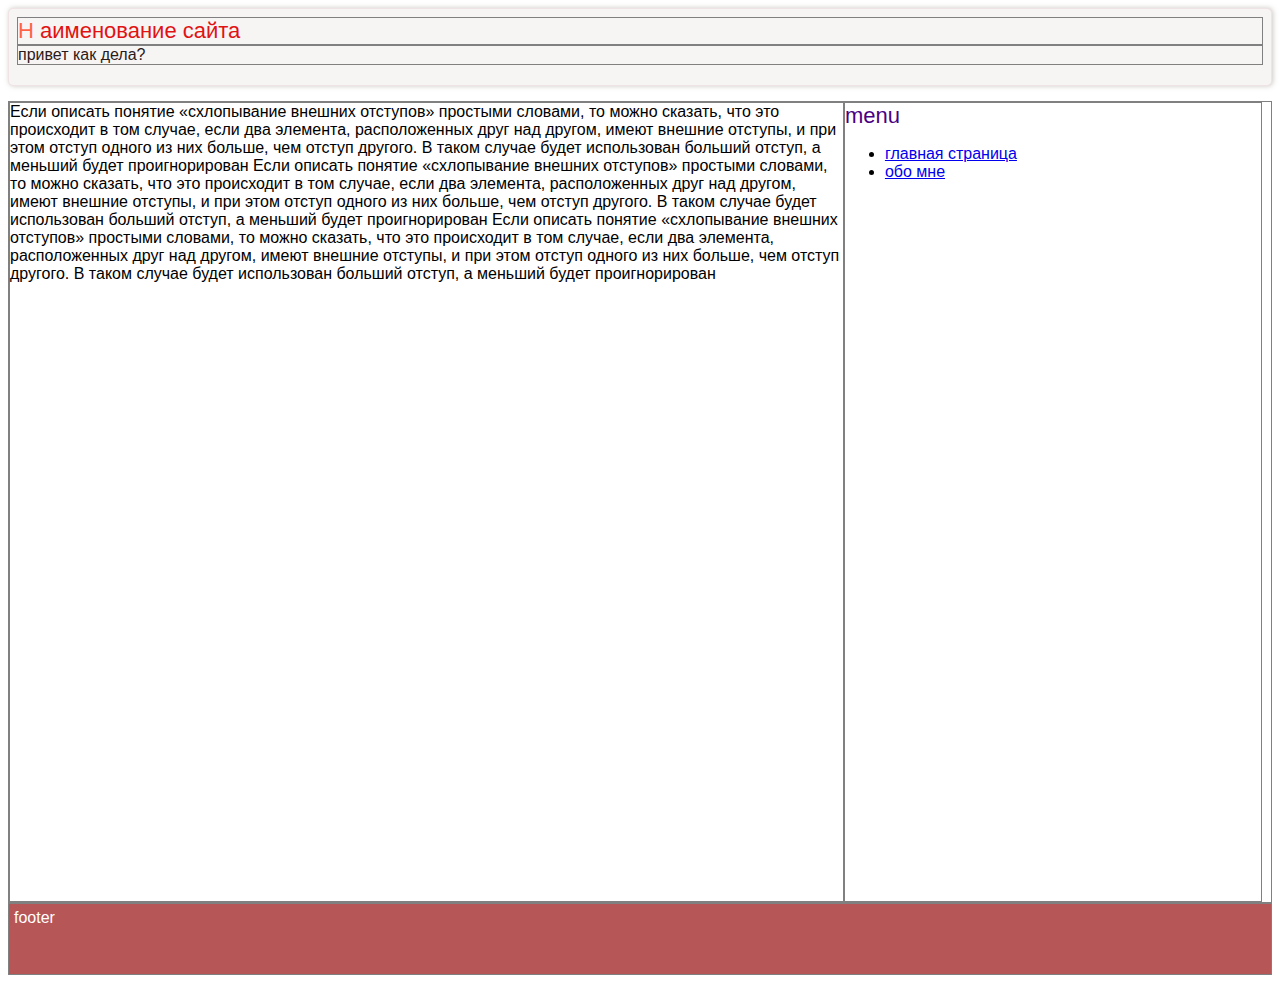
==== commit 24c5334a: "сделали главную и стили" ====
--- a/index.html
+++ b/index.html
@@ -1,508 +1,50 @@
+<html>
 
-<!DOCTYPE html><!-- This site was created in Webflow. http://www.webflow.com --><!-- Last Published: Fri Apr 09 2021 13:16:39 GMT+0000 (Coordinated Universal Time) --><html data-wf-domain="wf-blog-2021.webflow.io" data-wf-page="6009ec8da1ed9a6bb19772d1" data-wf-site="6009e6adcf8c45466fee3e56" lang="en"><head><meta charset="utf-8"/><title>21 best small business website examples and designs | Webflow Blog</title><meta content="With products like software apps, burgers, and women’s clothing, see examples of business websites creating a name for themselves using Webflow." name="description"/><meta content="21 best small business website examples and designs | Webflow Blog" property="og:title"/><meta content="With products like software apps, burgers, and women’s clothing, see examples of business websites creating a name for themselves using Webflow." property="og:description"/><meta content="https://assets-global.website-files.com/6009ec8cda7f305645c9d91b/60108123d58c7f4754c2b6b5_6002086f72b727df6d01df3b_business-website-examples.jpeg" property="og:image"/><meta content="21 best small business website examples and designs | Webflow Blog" property="twitter:title"/><meta content="With products like software apps, burgers, and women’s clothing, see examples of business websites creating a name for themselves using Webflow." property="twitter:description"/><meta content="https://assets-global.website-files.com/6009ec8cda7f305645c9d91b/60108123d58c7f4754c2b6b5_6002086f72b727df6d01df3b_business-website-examples.jpeg" property="twitter:image"/><meta property="og:type" content="website"/><meta content="summary_large_image" name="twitter:card"/><meta content="width=device-width, initial-scale=1" name="viewport"/><meta content="Webflow" name="generator"/><link href="https://assets-global.website-files.com/6009e6adcf8c45466fee3e56/css/wf-blog-2021.webflow.023da99f4.min.css" rel="stylesheet" type="text/css"/><script src="https://ajax.googleapis.com/ajax/libs/webfont/1.6.26/webfont.js" type="text/javascript"></script><script type="text/javascript">WebFont.load({  google: {    families: ["Roboto Mono:300,regular,500"]  }});</script><!--[if lt IE 9]><script src="https://cdnjs.cloudflare.com/ajax/libs/html5shiv/3.7.3/html5shiv.min.js" type="text/javascript"></script><![endif]--><script type="text/javascript">!function(o,c){var n=c.documentElement,t=" w-mod-";n.className+=t+"js",("ontouchstart"in o||o.DocumentTouch&&c instanceof DocumentTouch)&&(n.className+=t+"touch")}(window,document);</script><link href="https://assets-global.website-files.com/6009e6adcf8c45466fee3e56/602c52f665edd785545a12b7_default_favicon.png" rel="shortcut icon" type="image/x-icon"/><link href="https://assets-global.website-files.com/6009e6adcf8c45466fee3e56/602c5304f2cb77d7ef10d167_default_webclip.png" rel="apple-touch-icon"/><link href="rss.xml" rel="alternate" title="RSS Feed" type="application/rss+xml"/><!--
+<head>
+  <meta charset="UTF-8">
+  <link rel="stylesheet" href="style.css">
+  <title>asdasdsad</title>
+</head>
 
-    This site was built in Webflow.
+<body>
 
-                                ................                                
-                           ..........................                           
-                      ....................................                      
-                  ............................................                  
-               ..................................................               
-             ......................................................             
-           ..........................................................           
-         ..............................................................         
-        ................................................................        
-      ....................................................................      
-     ......................................................................     
-    ........................................................................    
-   ..........................................................................   
-  ..................c0Odc'..............,lxO00'..........'cdk0O'..............  
- ...................,WMMMWO:..........lKMMMMMMl........:OWMMMW:................ 
- ....................0MMMMMMx.......;KMMMMMMMMx......'kMMMMMMo................. 
- ....................oMMMMMMMd.....;NMMMMMMMMMK.....'KMMMMMMk.................. 
-.....................,WMMMMMMX....,NMMMMMMMMMMM,....0MMMMMM0....................
-......................0MMMMMMW'..'KMMMMMNMMMMMMl...oMMMMMMX'....................
-......................oMMMMMMM,..kMMMMMO:WMMMMMk..,WMMMMMN;.....................
-......................,WMMMMMM:.oMMMMMX'.KMMMMMX..OMMMMMWc......................
-.......................0MMMMMMl:WMMMMW;..xMMMMMM;lMMMMMMd.......................
-.......................oMMMMMMkXMMMMMl...:MMMMMMkNMMMMMk........................
- ......................,WMMMMMMMMMMMx.....NMMMMMMMMMMM0........................ 
- .......................0MMMMMMMMMMx......kMMMMMMMMMM0'........................ 
-  ......................oMMMMMMMMNl.......lMMMMMMMMWd.........................  
-  ......................,WMMMMW0o'........,WMMMMMKd,..........................  
-   ......................okxo:'............dkxoc'............................   
-    ........................................................................    
-     ......................................................................     
-      ....................................................................      
-        ................................................................        
-         ..............................................................         
-           ..........................................................           
-             ......................................................             
-                ................................................                
-                   ..........................................                   
-                      ....................................                      
-                           ..........................                           
-                                 ..............                                 
+  <div class="header">
+    <div class="block title">
+      <span class="title-first">Н</span>
+      <span>аименование сайта</span>
+    </div>
+    <div class="block sub-title">привет как дела?</div>
+  </div>
 
--->
-<meta name="viewport" content="width=device-width, initial-scale=1, maximum-scale=1">
-<meta name="twitter:card" content="summary_large_image">
+  <!--контент -->
+  <div class="block content-wrapper">
+    <div class="block content">
+      Если описать понятие «схлопывание внешних отступов» простыми словами, то можно сказать, что это происходит в том
+      случае, если два элемента, расположенных друг над другом, имеют внешние отступы, и при этом отступ одного из них
+      больше, чем отступ другого. В таком случае будет использован больший отступ, а меньший будет проигнорирован
+      Если описать понятие «схлопывание внешних отступов» простыми словами, то можно сказать, что это происходит в том
+      случае, если два элемента, расположенных друг над другом, имеют внешние отступы, и при этом отступ одного из них
+      больше, чем отступ другого. В таком случае будет использован больший отступ, а меньший будет проигнорирован
+      Если описать понятие «схлопывание внешних отступов» простыми словами, то можно сказать, что это происходит в том
+      случае, если два элемента, расположенных друг над другом, имеют внешние отступы, и при этом отступ одного из них
+      больше, чем отступ другого. В таком случае будет использован больший отступ, а меньший будет проигнорирован
+    </div>
+    <div class="block menu-block">
+      <div class="title">menu</div>
+      <ul>
+        <li>
+          <a href="http://sasha/">главная страница</a>
+        </li>
+        <li>
+          <a href="http://sasha/about.html">обо мне</a>
+        </li>
+      </ul>
+    </div>
+  </div>
 
-<!--------------------------------------------------->
-<!-- Pinterest verification -->
-<!--------------------------------------------------->
-<meta name="p:domain_verify" content="036f26a5cf411a605048d3b84322ad6d"/>
+  <!--подвал -->
+  <div class="block footer">footer</div>
 
-<style>
-  
-/* html,body {
-	overflow-x: hidden;
-} */
-.css-1s8q1mb {
-	bottom: 50px !important;
-	right: 10px !important;
-}
-  
-.w-container {
-    max-width: 1170px;
-}
-body { 
-    -webkit-font-smoothing: antialiased;
-    -moz-osx-font-smoothing: grayscale;
-}
+</body>
 
-#BeaconContainer-root .c-Link { color: #4353FF !important; }
-  
-.footer-link,
-.footer-heading {
-    overflow: hidden;
-    white-space: nowrap;
-    text-overflow: ellipsis;
-}
-.float-label {
-   color: white !important;
-}
-  
-::selection {
-  background: rgb(67, 83, 255); /* Bright Blue */
-  color: white;
-}
-  
-::-moz-selection {
-  background: rgb(67, 83, 255); /* Bright Blue */
-  color: white;
-}
-  
-/*Global Focus Outline Color*/
-*:focus-visible {
-  outline: 2px solid #3442d0 !important;
-  outline-offset: 1px !important;
-  border-radius: 0px !important;
-}
-  
-.button {
-  outline: none;  
-}
-  
-.button:focus-visible {
-    outline: 2px solid #3442d0;
-}
-  
-@media (max-width: 479px) {
-  .chart__category h5, .chart__column h5 {
-      font-size: 12px !important;
-  }
-}
-.chart__category div, .chart__column div {
-	-webkit-box-sizing: border-box;
-    -moz-box-sizing: border-box;
-    box-sizing: border-box;
-}
-#consent-container > div > div {
-    background-color: #262626 !important;
-	border-radius: 0px !important;
-}
-.css-7066so-Root {
-  max-height: calc(100vh - 140px) !important;
-}
-</style>
-
-
-
-<style>
-.float-label {
-	position: absolute;
-    z-index: 1;
-
-    pointer-events: none;
-    left: 0px;
-    top: 6px;
-    opacity: 0;
-
-    font-size: 11px;
-    text-transform: uppercase;
-    color: #a8c0cc;
-}
-.validator {
-	zoom: 1;
-	transform: translateY(-25px);
-	white-space: nowrap;
-}
-.invalid {
-	box-shadow: inset 0 -2px 0 0px #EB5079;
-}
-
-</style>
-
-
-<style>
-#HSBeaconFabButton {
-    border: none;
-    bottom: 50px !important;
-    right: 10px !important;
-  }
-#BeaconContainer-root .c-Link { color: #4353FF !important; }
-  #HSBeaconFabButton:active {
-    box-shadow: none;
-  }
-  #HSBeaconFabButton.is-configDisplayRight {
-    right: 10px;
-    right: initial;
-  }
-
-.c-SearchInput {
-    display: none !important;
-    opacity: 0.0 !important;
-}
-
-  #BeaconFabButtonFrame {
-    border: none;
-    height: 100%;
-    width: 100%;
-  }
-#HSBeaconContainerFrame {
-    bottom: 120px !important;
-    right: 10px !important;
-
-  @media (max-height: 740px) {
-    #HSBeaconFabButton {
-      bottom: 50px !important;
-      right: 10px !important;
-    }
-    #HSBeaconFabButton.is-configDisplayRight {
-      right: 10px !important;
-      right: initial;
-    }
-  }
-
-  @media (max-width: 370px) {
-    #HSBeaconFabButton {
-      right: 10px !important;
-    }
-    #HSBeaconFabButton.is-configDisplayRight {
-      right: initial;
-      right: 10px;
-    }
-    #HSBeaconFabButton.is-configDisplayRight {
-      right: 10px;
-      right: initial;
-    }
-  }
-</style>
-
-<meta name="google-site-verification" content="iy6FyGpYh9LOjk-xMM3E0Wk2Ay6cGRGEY6IRbny6xB8" />
-<meta property="fb:pages" content="149158061793615" />
-<meta name="theme-color" content="#4353ff" />
-
-<!-- Import Webflow Marketing Head -->
-<script type='text/javascript' src="https://webflow.com/resources/marketing-head.js"></script>
-
-<script>
-  wf_experiments.initExperiments([
-	
-  ]);
-</script><link rel="canonical" href="https://webflow.com/blog/business-website-examples" />
-
-<!-- Primary Meta Tags -->
-<meta name="generator" content="Webflow" />
-
-<!-- Open Graph / Facebook -->
-<meta property="og:site_name" content="Webflow" />
-<meta property="og:type" content="article">
-<meta property="og:url" content="https://webflow.com/blog/business-website-examples">
-<meta property="og:image:width" content="2400" />
-<meta property="og:image:height" content="1260" />
-<meta property="og:image:secure_url" content="https://assets-global.website-files.com/6009ec8cda7f305645c9d91b/60108123d58c7f4754c2b6b5_6002086f72b727df6d01df3b_business-website-examples.jpeg" />
-
-<!-- Twitter -->
-<meta name="twitter:url" content="https://webflow.com/blog/business-website-examples">
-<meta name="twitter:domain" value="webflow.com" />
-<meta name="twitter:title" content="21 best small business website examples and designs">
-<meta name="twitter:description" content="With products like software apps, burgers, and women’s clothing, see examples of business websites creating a name for themselves using Webflow.">
-<meta name="twitter:image" content="https://assets-global.website-files.com/6009ec8cda7f305645c9d91b/60108123d58c7f4754c2b6b5_6002086f72b727df6d01df3b_business-website-examples.jpeg">
-<meta name="twitter:site" content="@webflow">
-<meta name="twitter:creator" content="@JCardello">
-<meta name="twitter:label1" value="Written by" />
-<meta name="twitter:data1" value="Jeff Cardello" />
-<meta name="twitter:label2" value="Published on" />
-<meta name="twitter:data2" value="Feb 03, 2021" />
-<meta name="twitter:card" content="summary_large_image">
-
-<style>
-.b-read.w-richtext figure[data-rt-type="video"] {
-	min-width: 0;
-  left: 0;
-}
-.cc-sticky-share {
-	position: -webkit-sticky;
-  position: sticky;
-  top: 50vh;
-  
-  -webkit-transform: translate(0px, -50%);
-  -ms-transform: translate(0px, -50%);
-  transform: translate(0px, -50%);
-}
-/*
-.b-read img {
-	border-radius: 10px;
-}
-*/
-.cc-sticky-share .at_flat_counter:after {
-    top: -4px;
-    left: calc(50% - 4px);
-    border-width: 0 4px 4px 4px;
-    border-color: transparent transparent #ebebeb transparent;
-}
-</style>
-
-<!--style>
-.long-form-rte h1, .long-form-rte h1 strong,
-.long-form-rte h2, .long-form-rte h2 strong {
-	font-weight: 300;
-}
-.long-form-rte h3, .long-form-rte h3 strong,
-.long-form-rte h5, .long-form-rte h5 strong {
-	font-weight: 400;
-}
-.long-form-rte h4, .long-form-rte h4 strong, 
-.long-form-rte h6, .long-form-rte h6 strong {
-	font-weight: 500;
-}
-
-</style-->
-<style>
-
-#at-cv-toaster .at-cv-toaster-win {
-	box-shadow: none !important;
-	background: rgba(0,0,0,.8) !important;	
-	border-radius: 10px !important;
-	font-family: Graphik, sans-serif !important;
-	width: 500px !important;
-  bottom: 44px;
-}
-
-#at-cv-toaster .at-cv-footer a {
-	opacity: 0 !important;
-  display: none !important;
-}
-
-#at-cv-toaster .at-cv-close {
-	padding: 0 10px !important;
-	font-size: 32px !important;
-	color: #fff !important;
-	margin: 5px 5px 0 0 !important;
-}
-#at-cv-toaster .at-cv-close:hover {
-	color: #aaa  !important;
-	font-size: 32px  !important;
-}
-#at-cv-toaster .at-cv-close-end {
-	right: 0  !important;
-}
-#at-cv-toaster .at-cv-message {
-	color: #fff  !important;
-}
-#at-cv-toaster .at-cv-body {
-	padding: 10px 40px 30px 40px  !important;
-}
-#at-cv-toaster .at-cv-button {
-	border-radius: 3px  !important;
-	margin: 0 10px  !important;
-	height: 45px  !important;
-	min-height: 45px  !important;
-	line-height: 45px  !important;
-	font-size: 15px  !important;
-	font-family: Graphik, sans-serif  !important;
-	font-weight: 500  !important;
-	padding: 0 30px  !important;
-}
-#at-cv-toaster .at-cv-toaster-small-button {
-	width: auto  !important;
-}
-.at-yes {
-	background-color: #4353ff !important;
-}
-.at-yes:hover {
-	background-color: #4054e9 !important;
-}
-.at-no {
-	background-color: rgba(255,255,255,0.15) !important;
-}
-.at-no:hover {
-	background-color: rgba(255,255,255,0.12) !important;
-}
-#at-cv-toaster .at-cv-toaster-message {
-	line-height: 28px !important;
-  font-weight: 500;
-}
-#at-cv-toaster .at-cv-toaster-bottomRight {
-	right: 0  !important;
-}
-</style></head><body class="b-body"><nav class="b-nav"><div data-ix="blog-nav-show" class="b-nav__wrap"><div class="b-nav__inner"><div class="b-nav__left"><div class="b-nav__logo"><a href="https://webflow.com?utm_medium=blog" class="b-nav__webflow w-inline-block"><img src="https://assets-global.website-files.com/6002086f72b72701ca01bb21/6002086f72b727da8c01bdbe_webflow-black.svg" width="150" alt="" class="b-nav-webflow-logo"/></a><a href="https://webflow.com/blog" class="b-nav__blog">Blog</a></div><div class="b-nav__links"><a href="https://webflow.com/playlist/popular" class="b-nav__link">Popular</a><a href="/blog-pages/new" class="b-nav__link">New</a><a href="https://ebooks.webflow.com/" class="b-nav__link">Ebooks</a><a href="/blog-pages/playlists" class="b-nav__link">Reading lists</a><a href="/blog-pages/topics" class="b-nav__link">Topics</a><a href="/blog-pages/write-for-us" class="b-nav__link">Submit</a></div><div id="search-icon" data-w-id="c9a36efd-a009-452b-945a-847c6a2d975f" class="b-nav-search_icon"><img src="https://assets-global.website-files.com/6002086f72b72701ca01bb21/6002086f72b727528801c553_b-nav-icon-black.svg" width="20" data-w-id="c9a36efd-a009-452b-945a-847c6a2d9760" alt="" class="b-nav-search_close-icon"/><img src="https://assets-global.website-files.com/6002086f72b72701ca01bb21/6002086f72b72742f001c421_b-nav-icon.svg" width="20" id="search-icon-open" data-w-id="c9a36efd-a009-452b-945a-847c6a2d9761" alt="" class="b-nav-search_open-icon"/></div></div><div class="b-nav__right"><a id="continue-nav" data-signup-cta="1" href="#" class="nav__sign-up-2 cc-black cc-main w-inline-block"><div>Get started <span class="cc-light">— it&#x27;s free</span></div></a><div class="b-blog-form _w-form cc-invisible"><div id="wf-form-Follow-Form" data-name="Follow Form" class="b-blog-form__inner no-margin w-form"><form id="wf-form-wf-form-Follow-Form" name="wf-form-wf-form-Follow-Form" data-name="wf-form-Follow-Form" action="https://webflow.us4.list-manage.com/subscribe/post?u=60d1db4f689dc5862f8444d88&amp;amp;id=e8e875e4ea" method="post" class="form w-clearfix"><input type="email" class="b-blog-form__input _w-input w-input" maxlength="256" name="email-5" data-name="Email 5" placeholder="Your email" id="email-5" required=""/><input type="submit" value="Follow us" data-wait="Please wait..." class="b-blog-form__button _w-button w-button"/></form><div class="b-blog-form__success w-form-done"><div class="b-blog-form__success-text">Keep an eye on your inbox!</div><img src="https://assets-global.website-files.com/6002086f72b72701ca01bb21/6002086f72b7276dc601bde6_woo.gif" width="34" alt="" class="b-blog-form__success-gif"/></div><div class="w-form-fail"><div>Oops! Something went wrong while submitting the form.</div></div></div></div><div data-delay="0" class="b-nav-menu__dropdown w-dropdown"><div data-ix="blog-nav-menu" class="b-menu-icon__wrap w-dropdown-toggle"><div class="b-menu-icon cc-menu-icon--lll"></div><div class="b-menu-icon cc-menu-icon--x"></div></div><nav class="b-nav-menu__list w-dropdown-list"><a href="#" class="b-nav-menu__link cc-follow w-dropdown-link">Follow us</a><a href="https://webflow.com/playlist/popular" class="b-nav-menu__link w-dropdown-link">Popular</a><a href="https://webflow.com/blog-pages/new" class="b-nav-menu__link w-dropdown-link">New</a><a href="https://ebooks.webflow.com/" class="b-nav-menu__link w-dropdown-link">Ebooks</a><a href="https://webflow.com/blog-pages/playlists" class="b-nav-menu__link w-dropdown-link">Playlists</a><a href="https://webflow.com/blog-pages/topics" class="b-nav-menu__link w-dropdown-link">Topics</a><a href="https://webflow.com/blog-pages/write-for-us" class="b-nav-menu__link w-dropdown-link">Write</a><a href="https://webflow.com/dashboard/signup" rel="nofollow" class="nav__sign-up-2 cc-blog cc-mobile w-button">Get started <span>— it&#x27;s free</span></a><div class="b-blog-form cc-mobile w-form"><form id="wf-form-Follow-Form" name="wf-form-Follow-Form" data-name="Follow Form" action="https://webflow.us4.list-manage.com/subscribe/post?u=60d1db4f689dc5862f8444d88&amp;amp;id=e8e875e4ea" method="post" class="b-blog-form__inner cc-mobile w-clearfix"><input type="email" id="email-4" name="email-4" data-name="Email 4" placeholder="Your email" maxlength="256" required="" class="b-blog-form__input cc-mobile w-input"/><input type="submit" value="Subscribe" data-wait="Please wait..." class="b-blog-form__button w-button"/></form><div class="b-blog-form__success w-form-done"><div class="b-blog-form__success-text">Keep an eye on your inbox!</div><img src="https://assets-global.website-files.com/6002086f72b72701ca01bb21/6002086f72b7276dc601bde6_woo.gif" width="34" alt="" class="b-blog-form__success-gif"/></div><div class="b-blog-form__error w-form-fail"><div>Hmm, that didn&#x27;t work. Try again?</div></div></div></nav></div></div></div><div class="b-nav__shadow"></div><div data-w-id="c9a36efd-a009-452b-945a-847c6a2d9798" class="b-nav-search_wrap"><div class="b-nav-search_inner"><form action="/search" id="search-component" class="b-nav-search_component w-form"><input type="search" class="b-nav-search_input w-input" maxlength="256" name="query" placeholder="Try &quot;freelance&quot; or &quot;typography&quot;..." id="search-2" required=""/><input type="submit" value=" " class="b-nav-search_button cc-light w-button"/></form></div></div></div><div data-ix="blog-nav-scroll" class="b-nav__trigger"></div><div class="w-embed"><style>
-.w-webflow-badge {
-	display:none !important;
-}
-
-/* Adding a blue quote author below quote */
-
-.b-quote_author,
-.b-quote_author a {
-    color: #4353ff !important;
-}
-
-.b-quote_author a {
-    box-shadow: 0 1px 0 0 #4353ff;
-}
-
-twitter-widget {
-    margin: 0 auto 20px;
-}
-
-.b-read figure.w-richtext-figure-type-video {
-	padding-top: 33%;
-}
-
-.b-read iframe {
-	width: 100%;
-}
-</style></div><a data-w-id="c9a36efd-a009-452b-945a-847c6a2d979f" href="https://webflow.com/discover/popular?utm_medium=blog&amp;utm_source=MIW" target="_blank" class="b-fixed-webflowlink w-inline-block"><div><span class="mobile-hidden">See other sites</span> <strong class="b-fixed-webflowlink-hash">#MadeInWebflow</strong></div><img src="https://assets-global.website-files.com/6002086f72b72701ca01bb21/6002086f72b7270d7301c59c_arrow-top-right-white.svg" width="12" alt="" class="icon_arrow-right"/></a><div class="modal_wrap"><div id="modal-box" class="modal_box full_size"><div id="modal-close" data-w-id="b6c42777-75a9-b202-88c0-e3e6ee7f06ca" class="modal_x"></div><div class="html-embed-3 w-embed w-iframe"><iframe id="signup-modal" style="display: block; position: absolute; top: 0; left: 0; width: 100%; height: 100%;" frameBorder="0"></iframe></div></div><div id="modal-overlay" class="modal_overlay"></div><div id="modal-trigger" data-w-id="b6c42777-75a9-b202-88c0-e3e6ee7f06cd" class="modal_trigger"></div></div></nav><div class="blog-progress"></div><header data-w-id="8669a619-9c51-b053-f1b8-aa62677e4264" class="b-hero"><figure style="background-image:url(&quot;https://assets-global.website-files.com/6009ec8cda7f305645c9d91b/60108123d58c7f4754c2b6b5_6002086f72b727df6d01df3b_business-website-examples.jpeg&quot;)" class="b-post__hero-image"><div data-w-id="8669a619-9c51-b053-f1b8-aa62677e4266" class="b-post__hero-inner"><div class="b-container cc-read cc-hero"><div class="b-read__wrap cc-hero"><h1 class="b-post__title">21 best small business website examples and designs</h1><p class="b-post__subhead">With products like software apps, burgers, and women’s clothing, see examples of business websites creating a name for themselves using Webflow.</p><div class="b-post__details-wrap"><a href="/author/jeff-cardello" class="b-post__details-wrap-cell w-inline-block"><div style="background-image:url(&quot;https://assets-global.website-files.com/6009ec8cda7f305645c9d91b/6009f189783d9207c9c34f6d_6002086f72b7272f8301d0b4_jeff_cardello_headshot.jpeg&quot;)" class="b-post__hero-thumbnail"></div><div class="b-post__hero-detail-text">Jeff Cardello</div></a><a href="#" class="b-post__details-wrap-cell w-inline-block w-condition-invisible"><div style="background-image:none" class="b-post__hero-thumbnail"></div><div class="b-post__hero-detail-text w-dyn-bind-empty"></div></a><div class="b-post__details-wrap-cell"><div class="b-post__hero-detail-text">February 3, 2021</div></div><a href="/category/inspiration" class="b-post__details-wrap-cell cc-last w-inline-block"><div class="b-post__hero-detail-text">Inspiration</div></a></div></div></div></div></figure></header><main class="b-section cc-post"><div class="b-sticky-share__wrap"><div class="b-share__wrap cc-sticky-share"><div class="addthis_sharing_toolbox"></div></div><ul role="list" class="b-share__wrap cc-sticky-share cc-fake w-list-unstyled"><li class="b-share-sticky__li"><a href="#" class="b-share-sticky__icon cc-fb w-inline-block"></a></li><li class="b-share-sticky__li"><a href="#" class="b-share-sticky__icon cc-twitter w-inline-block"></a></li><li class="b-share-sticky__li"><a href="#" class="b-share-sticky__icon cc-more w-inline-block"></a></li></ul></div><div data-w-id="578e013e-0aba-8d89-b0b7-518e71ad8826" class="blog-progress_track"></div><div class="b-container cc-read"><article class="b-read__wrap"><p class="b-lede">Brick-and-mortar shops, startups, and ecommerce stores alike, small businesses need to market themselves on the web. Here website examples doing it right.</p><div class="b-read rich w-richtext"><p>We&#x27;ve collected 21 small business websites — all built in Webflow — to show you that regardless of the products you offer, Webflow is the right platform for your business website.</p><h2>21 examples of business websites</h2><p>In no particular order, here are a few inspiring business websites built in Webflow:</p><h3>1. Traackr</h3><figure class="w-richtext-align-center w-richtext-figure-type-image"><div><img src="https://assets-global.website-files.com/6009ec8cda7f305645c9d91b/602f2109a787c146dcbe2b66_601b1c1f7567a7399353fe47_traackr.jpeg" alt="traackr homepage"/></div></figure><p>It&#x27;s easy to make fun of influencer marketing — we&#x27;ve all seen the Fyre Festival docs by now, right? But the shallow aspects of social media shouldn’t diminish the impact influencer marketing can have. There are plenty of authentic influencers who promote brands and their products. <a href="https://www.traackr.com/" target="_blank">Traackr</a> vets influencers and helps brands tap into their marketing powers in the right way.<br/></p><p>Eye-pleasing colors, blocks of staggered images, and <a href="https://webflow.com/interactions-animations" target="_blank">scroll-triggered animations</a> keep this small-business website design visually engaging. But this is more than just a pretty website — case studies, testimonials, and other data show how their services yield real results. <br/></p><h3>2. MOAT</h3><figure class="w-richtext-align-center w-richtext-figure-type-image"><div><img src="https://assets-global.website-files.com/6009ec8cda7f305645c9d91b/602f2109d6d1356e53d59f39_601c32eea96dbe18c24bba75_studio-moat.jpeg" alt="studio moat homepage"/></div></figure><p>There&#x27;s a lot of work to be done when running a startup or small business. That&#x27;s where <a href="https://www.studiomoat.com/" target="_blank">MOAT</a> comes to play. They help businesses and entrepreneurs transform their ideas into digital products, while helping them with with branding and website design.</p><p>As a small business themselves, MOAT&#x27;s website is a great example of using a minimal color scheme to create a clean design that is easy on the eyes of its site visitors. It has a clean a professional look, giving potential clients a good first impression when they land on their homepage.</p><p>They also do a great job of having a clear CTA (call to action) in their footer where potential clients can get in touch and learn more.</p><h3>3. Soundstripe</h3><figure class="w-richtext-align-center w-richtext-figure-type-image"><div><img src="https://assets-global.website-files.com/6009ec8cda7f305645c9d91b/602f2109757041b232d834e2_601b1c6c1d0c39e266399be0_soundstripe.jpeg" alt="Soundstripe homepage"/></div></figure><p>The search for decent music to license for a video project can be tough. There&#x27;s plenty of lifeless, repetitive nu-muzak out there. <a href="https://soundstripe.com/" target="_blank">Soundstripe</a> offers well-produced quality songs and sound effects at a fair price. At the top of their homepage they entice us to check out their sonic offerings with 3 free royalty tracks. <br/></p><p>What’s great about Soundstripe’s design is how well everything is organized. Curated playlists include everything from modern orchestral to chill hop. Whatever jams or sounds you’re looking for can be found with a short scroll and a few clicks. </p><h3>4. Gumption</h3><figure class="w-richtext-align-center w-richtext-figure-type-image"><div><img src="https://assets-global.website-files.com/6009ec8cda7f305645c9d91b/602f210ab6bbdd10fc3fdd96_601b1ca2f35326575c88c498_gumption.jpeg" alt=""/></div></figure><p><a href="https://www.shopgumption.com/" target="_blank">Gumption</a> describes the philosophy guiding their product selections as, &quot;Ones that make you feel spunky, sassy, strong &amp; smart.&quot; Their ecommerce design is a gorgeous palette of reds and pinks, and photos of women modeling their products — a fun vibe underscored with badass lady power. Gumption’s online store is proof that strong branding is at the center of any successful web design.</p><h3>5. Strala</h3><figure class="w-richtext-align-center w-richtext-figure-type-image"><div><img src="https://assets-global.website-files.com/6009ec8cda7f305645c9d91b/602f2109e683eb478df04e1e_601b1cd1ca4edf8bda493760_strala.jpeg" alt="Strala homepage"/></div></figure><p>ROI can be murky, especially with digital marketing channels. <a href="https://www.strala.com/" target="_blank">Strala&#x27;s</a> software gathers and compiles analytics so they’re easy to interpret. <br/></p><p>Sound boring? Strala demonstrates from the moment we land on their homepage that analytics can be more than just numbers on a screen. Their web design inspires with bursts of color, like fireworks on the fourth of July.<br/></p><p>Both the website design and screenshots from their software show an attention to shape and color. You won’t find a corner of Strala that doesn’t pop with creative color combinations. Bright pinks, purples, and oranges against the stark black background shine bright.</p><h3>6. Alley</h3><figure class="w-richtext-align-center w-richtext-figure-type-image"><div><img src="https://assets-global.website-files.com/6009ec8cda7f305645c9d91b/602f21098e8e04d600ec7b6e_601b1d024eea5fb668851ebf_Alley.jpeg" alt="Alley homepage"/></div></figure><p>Coworking spaces are popping up all over as an option for those who don&#x27;t need a traditional office. Many companies are jumping in, hoping to tap into this new market. But many of these businesses don’t realize that a coworking space needs to be more than a room with tables, desks, and chairs. <a href="https://www.alley.com/" target="_blank">Alley</a> seems to get this — they host events and opportunities to collaborate that bring people together. <br/></p><p>Their site design relies on grids and blocks, with plenty of community photos. Their design reflects a coworking space brimming with the energy of the people who use it.</p><h3>7. Poetic</h3><figure class="w-richtext-align-center w-richtext-figure-type-image"><div><img src="https://assets-global.website-files.com/6009ec8cda7f305645c9d91b/602f210aa787c12dd4be2b6c_601b1d2d974c3a70b682fa1e_poetic.jpeg" alt="poetic homepage"/></div></figure><p><a href="https://poetic.io/" target="_blank">Poetic</a> helps businesses grow with custom software and other technologies. Much like Strala’s site design in example number 5, this design puts the focus on demonstrating their products and services with screenshots and other visuals, and with supporting copy that’s clear and direct. Each piece works together, building from one concept to the next.<br/></p><h3>8. World Financial Group</h3><figure class="w-richtext-align-center w-richtext-figure-type-image"><div><img src="https://assets-global.website-files.com/6009ec8cda7f305645c9d91b/602f210ad6d13518dfd59f3a_601b3c52eed2d6ca79c6d712_World-Financial-Group.jpeg" alt="World Financial Group homepage"/></div></figure><p><a href="http://worldfinancialgroup.com" target="_blank">World Financial Group</a> is on a mission to empower the financial freedom of entrepreneurs through small business. There are many entities and companies that make this same promise with varying levels of success. <br/></p><p>Where so many have boring templates full of vague promises, World Financial Group fills their layout with stunning design work and quality content that uses an honest voice to communicate what they do.<br/></p><h3>9. Mighty</h3><figure class="w-richtext-align-center w-richtext-figure-type-image"><div><img src="https://assets-global.website-files.com/6009ec8cda7f305645c9d91b/602f210a692cf9ca8fc785ea_601b3c85eed2d6f49cc6fb7b_mighty.jpeg" alt="Mighty homepage"/></div></figure><p>Narrowing down a niche in the overcrowded world of business software solutions can be difficult. <a href="https://www.mighty.com/" target="_blank">Mighty</a> offers a software platform that tracks personal injury liens — valuable data for billers, lawyers, and others involved in the medical industry. <br/></p><p>Free from excessive terminology and bland design, Mighty espouses an aesthetic for their small business website that puts attention on action. Bold headlines, animated icons, and other microinteractions are put to work in this lively layout. They also include a blog with articles that are technical yet conversational and accessible to non-experts.</p><h3>10. Qualified</h3><figure class="w-richtext-align-center w-richtext-figure-type-image"><div><img src="https://assets-global.website-files.com/6009ec8cda7f305645c9d91b/602f210a8a8cde6c9dcd3e8b_601b3ce727c95283f1b2e9b2_qualified.jpeg" alt="Qualified homepage"/></div></figure><p><a href="https://www.qualified.com/" target="_blank">Qualified</a> gives salespeople a tool for getting better leads and communicating with them more efficiently. <br/></p><p>What’s great about this small business website design is that it avoids sales cliches and marketing speak. Instead, they present their software with a design that’s balanced and easy to navigate.<br/></p><h3>11. Confluera</h3><figure class="w-richtext-align-center w-richtext-figure-type-image"><div><img src="https://assets-global.website-files.com/6009ec8cda7f305645c9d91b/602f210a5b24b69eac6c22ce_601b3d1b510861aa4b7b9f94_Confluera.jpeg" alt="Confluera homepage"/></div></figure><p><a href="https://www.confluera.com/product" target="_blank">Confluera</a> takes on a commanding tone to communicate how their anti-hacker software functions. Data breaches are a serious threat, and their no-nonsense voice shows us they&#x27;re not messing around.<br/></p><p>From the swirl of the ocular-like graphic on the landing page to the blunt messaging of the huge headlines, the site has the feel of the instruction page of a video game, with the mission to neutralize intruders. This approach could have tipped into the realm of parodying itself, but the dead-pan, blunt tone pairs well with their cybercrime-fighting software.<br/></p></div><div class="w-dyn-list"><div role="list" class="w-dyn-items"><div role="listitem" class="w-dyn-item"><div class="b-inline-callout"><div class="b-inline-callout__content"><a href="https://webflow.com/dashboard/signup?utm_medium=inline-ad&amp;utm_source=signup" class="b-inline-callout__copy w-inline-block"><div class="b-inline-callout__headline">Unleash your creativity on the web</div><p class="b-inline-callout__subhead">Build completely custom, production-ready websites — or ultra-high-fidelity prototypes — without writing a line of code. Only with Webflow.</p></a><div class="b-inline-callout__cta"><a href="https://webflow.com/dashboard/signup?utm_medium=inline-ad&amp;utm_source=signup" class="button-large cc-tertiary-no-padding w-inline-block"><div class="button-text-icon-right cc-blue">Get started for free</div><img src="https://assets-global.website-files.com/5d965b1876e1eddba4070851/5d965b1876e1ed455a0708bb_arrow-blue.svg" width="22" alt="" class="button_icon-right"/></a></div><div class="b-inline-callout__form w-condition-invisible"><div id="mc-embedded-subscribe-form" class="validate w-form"><div><span class="cc-blue"><strong>Subscribe to be a Webflow Insider</strong></span></div><form id="wf-form-Blog-subscribe" name="wf-form-Blog-subscribe" data-name="Blog subscribe" method="post" class="form-inline"><input type="email" class="e-subscribe_input w-input" maxlength="256" name="Email-6" data-name="Email 6" placeholder="Enter your email" id="Email-6" required=""/><div aria-hidden="true" class="div-block-191"><input type="text" class="w-input" maxlength="256" name="b_60d1db4f689dc5862f8444d88_75789739dd" data-name="B 60 D 1 Db 4 F 689 Dc 5862 F 8444 D 88 75789739 Dd" id="b_60d1db4f689dc5862f8444d88_75789739dd" tabindex="-1"/></div><input type="submit" value="Subscribe" data-wait="Please wait..." id="mc-embedded-subscribe" class="e-subscribe w-button"/></form><div class="success-message-2 w-form-done"><div>Thank you! You are now subscribed!</div></div><div class="error-message-2 w-form-fail"><div>Oops! Something went wrong while subscribing.</div></div></div></div></div><a href="https://webflow.com/dashboard/signup?utm_medium=inline-ad&amp;utm_source=signup" class="b-inline-callout__img-wrap w-inline-block"><img src="https://assets-global.website-files.com/6009ec8cda7f305645c9d91b/601074e171dfb1fc24a7228b_6002086f72b727092001cd26_unleash.png" alt="" class="b-inline-callout__graphic"/><img src="https://assets-global.website-files.com" alt="" class="b-inline-callout__book-cover w-dyn-bind-empty"/></a></div></div></div></div><div class="b-read rich w-richtext"><h3>12. The Balloon Queen</h3><figure class="w-richtext-align-center w-richtext-figure-type-image"><div><img src="https://assets-global.website-files.com/6009ec8cda7f305645c9d91b/602f210aacbcdf4b23011411_601b3d5c6f972203d8d695b5_The-Balloon-Queen.jpeg" alt="The Balloon Queen homepage"/></div></figure><p><a href="https://the-balloon-queen.webflow.io/" target="_blank">The Balloon Queen</a> is everything helium-filled and amusing. This design full of microinteractions and hover effects is full of movement. It captures the joy of balloons without being overly silly. With just the right balance of professionalism and whimsy, this design shows off all that makes The Balloon Queen worthy of her crown. Check out how it came together on the <a href="https://webflow.com/website/Bespoke-Balloon-Website" target="_blank">Webflow Showcase</a>.<br/></p><h3>13. Kraftful</h3><figure class="w-richtext-align-center w-richtext-figure-type-image"><div><img src="https://assets-global.website-files.com/6009ec8cda7f305645c9d91b/602f210ad6d1357292d59f3b_601b3d899a6c646b12fd13ca_Kraftful.jpeg" alt="Kraftful homepage "/></div></figure><p><a href="https://www.kraftful.com/" target="_blank">Kraftful</a> creates apps for companies who develop smart devices like thermostats, lights, and other appliances. They focus on the functionality of building software, so their clients can focus on hardware.<br/></p><p>This design shows calculated restraint and gives us just enough on the landing page to showcase the advantages of their services. The main calls to action — displayed prominently at the top and bottom of their landing page — are to send them an email or schedule a call to learn more. The visuals and supporting text offer a base level of information and inspire us to get in touch for more detail.</p><h3>14. Moniker</h3><figure class="w-richtext-align-center w-richtext-figure-type-image"><div><img src="https://assets-global.website-files.com/6009ec8cda7f305645c9d91b/602f210a3c5b0a7da76a0b45_601b3dd82c75240346e7adba_Moniker.jpeg" alt="Moniker homepage"/></div></figure><p><a href="https://www.monikerpartners.com/" target="_blank">Moniker</a> offers custom retreats for companies. This design has the branding of a luxury hospitality business — a perfect match for what they offer.<br/></p><p>This is a photo-driven design, with big brilliant images of beautiful locales. Along with these huge images, there’s plenty of scroll-triggered animation to keep us moving through the site.<br/></p><h3>15. Incomee</h3><figure class="w-richtext-align-center w-richtext-figure-type-image"><div><img src="https://assets-global.website-files.com/6009ec8cda7f305645c9d91b/602f210be683eb00e3f04e21_601b401933a9b01abedabd3d_incomee.jpeg" alt="Incomee homepage"/></div></figure><p>Tracking your finances is a chore, but part of being a responsible adult means being careful with your money. <a href="https://www.incomee.co/" target="_blank">Incomee</a> helps you be a better grown up and take control of your spending.<br/></p><p>There’s attention-grabbing headers and screenshots to give us a peek at how Incomee works. The design is clean and simple — just how we’d like managing our money to feel. <br/></p><h3>16. Fortnight Studio</h3><figure class="w-richtext-align-center w-richtext-figure-type-image"><div><img src="https://assets-global.website-files.com/6009ec8cda7f305645c9d91b/602f210a0860b255eecc7f6c_601b40482c752401a3e9917f_fortnight-studio.jpeg" alt="Fortnight Studio homepage"/></div></figure><p><a href="https://fortnight.studio/" target="_blank">Fortnight Studio</a> differentiates themselves from other agencies by focusing on startups. They’re “a purposefully small design and development studio.” In an agency landscape where everyone is trying to do everything, it’s good to set yourself apart with specialization.<br/></p><p>Don&#x27;t land on this agency website expecting an extensive portfolio. When they say, &quot;purposefully small design,&quot; they mean it. They give us a small peek at their work with a horizontal scrolling gallery of projects and logos of the major players they&#x27;ve worked with. <br/></p><p>The content offers just enough insight into Fortnight Studio marketing savvy to inspire at tap on their “LET’S CHAT” button.</p><h3>17. The People Vs Coffee</h3><figure class="w-richtext-align-center w-richtext-figure-type-image"><div><img src="https://assets-global.website-files.com/6009ec8cda7f305645c9d91b/602f210ad628fb4fbc2efd44_601b40924efa3de083e443db_The-People-Vs-Coffee.jpeg" alt="The People Vs Coffee homepage"/></div></figure><p><a href="https://www.thepeoplevscoffee.com/" target="_blank">The People Vs Coffee</a>, a pop-up Australian coffee shop, puts plenty of visual flair into their one-page design (with the exception of the booking page). The hero image featuring the interior of their mobile coffee service captures a neat, orderly vibe. Though it may be a humble coffee trailer, we can see they take the art of making coffee seriously.<br/></p><p>There are dashes of movement sprinkled throughout. Though the hover effect at the top isn’t entirely necessary, it grabs our attention and put focus on the scene. There are other nice touches that liven up the page, like the scroll-triggered fade-ins and the quirky animation of a car hauling the coffee trailer.<br/></p><p>Another nice detail is the sticky block on the left, with social media links and other ways to get in touch. These design elements often get lost in a design or in the site’s footer. The People Vs Coffee obviously wants to make more personal connections and this gives customers an immediate opportunity.<br/></p><h3>18. Nalen Ayurveda</h3><figure class="w-richtext-align-center w-richtext-figure-type-image"><div><img src="https://assets-global.website-files.com/6009ec8cda7f305645c9d91b/602f210be683ebcf03f04e20_601b40e32c752414a8ea257a_Nalen%2520Ayurveda.jpeg" alt="Nalen Ayurveda homepage"/></div></figure><p><a href="https://www.nalenayurveda.com/" target="_blank">Nalen Ayurveda</a> sells specialized skin care products. With a color palette of light blue and earth tones, this design projects a sense of calm in line with their products. The design has a zen-like simplicity that gives it a light, easy user experience.</p><h3>19. Patty and Bun</h3><figure class="w-richtext-align-center w-richtext-figure-type-image"><div><img src="https://assets-global.website-files.com/6009ec8cda7f305645c9d91b/602f210aa8d96fd6ca29881b_601b410e3e2e6b2fc230dd3f_patty-and-bun.jpeg" alt="Patty and Bun homepage"/></div></figure><p>The website for <a href="https://www.pattyandbun.co.uk/" target="_blank">Patty and Bun</a> starts with quick video cuts that have a gritty, film-like filter. It’s a bit dizzying, but the jittery barrage of images is definitely attention-grabbing. But this isn’t the only touch of unorthodox design. Clicking the red, circular menu button at the top right opens a list of navigational options that takes over the hero section. <br/></p><p>They stay committed to quirk throughout the site with plenty of unexpected visuals, like the ketchup cannon. These jolts of weird creativity inspire us to explore the site thoroughly so we don’t miss anything whacky. <br/></p><p>Their offbeat sensibilities never take away from their messaging around grilling up tasty food. Rather, these touches are like an artisanal ketchup or mustard, adding just the right amount of flavor without overwhelming the design.</p><h3>20. IPA Group</h3><figure class="w-richtext-align-center w-richtext-figure-type-image"><div><img src="https://assets-global.website-files.com/6009ec8cda7f305645c9d91b/602f210b09fb346f510e3e0e_601b4146c4561d6693d983a3_IPA-Group.jpeg" alt="IPA Group homepage"/></div></figure><p>The digital marketing agency <a href="https://www.ipagroup.co/" target="_blank">IPA Group </a>uses dimensionality and geometry to give their site design some visual excitement. The puzzle piece image at the top is a clear nod to their mission to help. The use of white space, custom graphics, and animations bring energy to their site and are a nice juxtaposition to the grids aligning most of the content. There’s a lot that’s linear about this design, but it’s broken up with a nice variety of dynamic visuals.</p><h3>21. MAKE IT</h3><figure class="w-richtext-align-center w-richtext-figure-type-image"><div><img src="https://assets-global.website-files.com/6009ec8cda7f305645c9d91b/602f210b9f3ec3252eb1e357_601b415c17f300036a7fcca0_Make-It.jpeg" alt="make it homepage"/></div></figure><p>If you’re looking for a creative workspace in London, <a href="https://www.makeitlondon.co.uk/" target="_blank">MAKE IT</a>, well … makes it easy.<br/></p><p>Big, bold typography gives this design a visual punch. With scroll triggered effects, variations of size, weight, and color, this space is transformed by the designer’s typographic wizardry.<br/></p><p>Along with fantastic use of fonts, images and hover effects help showcase important information about their workspaces.</p><h2>Small businesses have big dreams </h2><p>At Webflow, we root for the underdog. Which is why we created a platform that empowers you to jump into web design <a href="https://webflow.com/no-code" target="_blank">without knowing how to code</a>. Whether you&#x27;re taking the creative reigns and building a responsive website for your own small business or <a href="https://webflow.com/blog/ecommerce-website-design-examples" target="_blank">ecommerce website</a>, or you&#x27;re <a href="https://experts.webflow.com/" target="_blank">hiring someone</a> to do it for you, we can help.</p></div></article></div><div class="b-container cc-read cc-post-bottom"><div class="b-read__wrap"><div class="b-post-bottom"><div class="b-post-bottom__share"><div class="addthis_sharing_toolbox"></div></div><div class="b-post-bottom__author"><a href="/author/jeff-cardello" style="background-image:url(&quot;https://assets-global.website-files.com/6009ec8cda7f305645c9d91b/6009f189783d9207c9c34f6d_6002086f72b7272f8301d0b4_jeff_cardello_headshot.jpeg&quot;)" class="b-post-bottom__author-img w-inline-block"></a><div><a href="/author/jeff-cardello" class="b-post-bottom__author-name">Jeff Cardello</a><div class="b-post-bottom__author-desc w-richtext"><p>Advocate for better design and professional writer excited by tech, entrepreneurship, and branding. Writes the occasional joke on <a href="https://twitter.com/JCardello">Twitter</a>.</p></div></div></div><div class="b-post-bottom__author w-condition-invisible"><a href="#" style="background-image:none" class="b-post-bottom__author-img w-inline-block"></a><div><a href="#" class="b-post-bottom__author-name w-dyn-bind-empty"></a><div class="b-post-bottom__author-desc w-dyn-bind-empty w-richtext"></div></div></div></div></div></div></main><section class="b-section cc-50-0"><div class="b-container cc-vertical"><div class="b-title-bar"><h2 class="b-title-bar__title cc-medium">You might also like...</h2><a href="/category/inspiration" class="b-title-bar__link">More</a></div><div class="w-dyn-list"><div role="list" class="b-hp-row__list w-dyn-items"><div role="listitem" class="b-hp-row__list-item cc-medium w-dyn-item"><div class="b-post-thumb__wrap cc-no-bottom-pad"><a href="/blog/student-projects-webflow" class="b-post-thumb__image w-inline-block"><img src="https://assets-global.website-files.com/6009ec8cda7f305645c9d91b/606f1afb9bdf00d2d4405744_blog-cover-Student-projects-in-webflow.jpg" alt="" sizes="(max-width: 479px) 87vw, (max-width: 767px) 43vw, (max-width: 991px) 45vw, (max-width: 1919px) 43vw, 620px" srcset="https://assets-global.website-files.com/6009ec8cda7f305645c9d91b/606f1afb9bdf00d2d4405744_blog-cover-Student-projects-in-webflow-p-500.jpeg 500w, https://assets-global.website-files.com/6009ec8cda7f305645c9d91b/606f1afb9bdf00d2d4405744_blog-cover-Student-projects-in-webflow-p-800.jpeg 800w, https://assets-global.website-files.com/6009ec8cda7f305645c9d91b/606f1afb9bdf00d2d4405744_blog-cover-Student-projects-in-webflow-p-2000.jpeg 2000w, https://assets-global.website-files.com/6009ec8cda7f305645c9d91b/606f1afb9bdf00d2d4405744_blog-cover-Student-projects-in-webflow.jpg 2400w"/></a><div class="b-post-thumb__text"><a href="/category/inspiration" class="b-thing__topic">Inspiration</a><a href="/blog/student-projects-webflow" class="b-thing__title cc-link">Student projects in Webflow</a><a href="/blog/student-projects-webflow" class="w-inline-block"><p class="b-thing__desc cc-small">A conversation with one student and her mother about why Webflow was chosen as the platform to build an extracurricular project.</p></a></div></div></div><div role="listitem" class="b-hp-row__list-item cc-medium w-dyn-item"><div class="b-post-thumb__wrap cc-no-bottom-pad"><a href="/blog/10-inspiring-sites-from-black-creators" class="b-post-thumb__image w-inline-block"><img src="https://assets-global.website-files.com/6009ec8cda7f305645c9d91b/606e18757be5ec8cf0c644bb_blog-cover-inspiring-sites-from-black-creators%20(2).jpeg" alt="" sizes="(max-width: 479px) 87vw, (max-width: 767px) 43vw, (max-width: 991px) 45vw, (max-width: 1919px) 43vw, 620px" srcset="https://assets-global.website-files.com/6009ec8cda7f305645c9d91b/606e18757be5ec8cf0c644bb_blog-cover-inspiring-sites-from-black-creators%20(2)-p-500.jpeg 500w, https://assets-global.website-files.com/6009ec8cda7f305645c9d91b/606e18757be5ec8cf0c644bb_blog-cover-inspiring-sites-from-black-creators%20(2)-p-800.jpeg 800w, https://assets-global.website-files.com/6009ec8cda7f305645c9d91b/606e18757be5ec8cf0c644bb_blog-cover-inspiring-sites-from-black-creators%20(2)-p-1600.jpeg 1600w, https://assets-global.website-files.com/6009ec8cda7f305645c9d91b/606e18757be5ec8cf0c644bb_blog-cover-inspiring-sites-from-black-creators%20(2)-p-2000.jpeg 2000w, https://assets-global.website-files.com/6009ec8cda7f305645c9d91b/606e18757be5ec8cf0c644bb_blog-cover-inspiring-sites-from-black-creators%20(2).jpeg 2400w"/></a><div class="b-post-thumb__text"><a href="/category/inspiration" class="b-thing__topic">Inspiration</a><a href="/blog/10-inspiring-sites-from-black-creators" class="b-thing__title cc-link"> 10 inspiring sites from Black creators</a><a href="/blog/10-inspiring-sites-from-black-creators" class="w-inline-block"><p class="b-thing__desc cc-small"> A rundown of recent sites and templates by Black creators that have inspired us, and we hope they’ll inspire you too. </p></a></div></div></div></div></div></div></section><section class="b-section cc-post"><div class="b-container cc-read cc-post-bottom"><div class="b-read__wrap"><div class="b-disqus"><h3 class="b-discuss__title">Join the conversation</h3><div class="w-embed w-script"><div id="disqus_thread"></div>
-<script>
-var disqus_config = function () {
-this.page.identifier = '/blog/business-website-examples'; // Replace PAGE_IDENTIFIER with your page's unique identifier variable
-this.page.url = 'https://webflow.com/blog/business-website-examples';
-this.page.title = '21 best small business website examples and designs';
-};
-
-(function() { // DON'T EDIT BELOW THIS LINE
-var d = document, s = d.createElement('script');
-
-s.src = '//webflowblog.disqus.com/embed.js';
-
-s.setAttribute('data-timestamp', +new Date());
-(d.head || d.body).appendChild(s);
-})();
-</script>
-<noscript>Please enable JavaScript to view the <a href="https://disqus.com/?ref_noscript" rel="nofollow">comments powered by Disqus.</a></noscript></div></div></div></div></section><section class="b-section cc-webflow-is"><div class="b-container"><div class="b-title-bar cc-line"><h2 class="b-title-bar__title">What&#x27;s Webflow?</h2><a href="https://webflow.com/dashboard/signup" class="b-title-bar__link cc-try">Try it for free</a></div></div><div class="b-container cc-webflow-is_updated"><a href="https://webflow.com/designer" class="b-webflow-is__cell_updated w-inline-block"><img src="https://assets-global.website-files.com/6002086f72b72701ca01bb21/6002086f72b7271d7c01c520_icon-designer.svg" width="60" alt="Designer" class="b-webflow-is__img b-icon_designer"/><h3 class="b-webflow-is__title">Designer</h3><p class="b-webflow-is__desc">The power of CSS, HTML, and JavaScript in a visual canvas.</p></a><a href="https://webflow.com/interactions-animations" class="b-webflow-is__cell_updated w-inline-block"><img src="https://assets-global.website-files.com/6002086f72b72701ca01bb21/6002086f72b7276f2801c522_icon-interactions.svg" width="60" alt="Interactions" class="b-webflow-is__img b-icon_interactions"/><h3 class="b-webflow-is__title">Interactions</h3><p class="b-webflow-is__desc">Build website interactions and animations visually.</p></a><a href="https://webflow.com/cms" class="b-webflow-is__cell_updated w-inline-block"><img src="https://assets-global.website-files.com/6002086f72b72701ca01bb21/6002086f72b727c08d01c536_icon-cms.svg" alt="CMS" class="b-webflow-is__img b-icon_cms"/><h3 class="b-webflow-is__title">CMS</h3><p class="b-webflow-is__desc">Define your own content structure, and design with real data.</p></a><a href="https://webflow.com/ecommerce" class="b-webflow-is__cell_updated w-inline-block"><img src="https://assets-global.website-files.com/6002086f72b72701ca01bb21/6002086f72b72775c801c550_icon-ecommerce.svg" width="60" alt="Ecommerce" class="b-webflow-is__img b-icon_ecommerce"/><h3 class="b-webflow-is__title">Ecommerce</h3><p class="b-webflow-is__desc">Goodbye templates and code — design your store visually.</p></a><a href="https://webflow.com/editor" class="b-webflow-is__cell_updated w-inline-block"><img src="https://assets-global.website-files.com/6002086f72b72701ca01bb21/6002086f72b7273fa601c54c_icon-editor.svg" width="60" alt="Editor" class="b-webflow-is__img b-icon_editor"/><h3 class="b-webflow-is__title">Editor</h3><p class="b-webflow-is__desc">Edit and update site content right on the page.</p></a><a href="https://webflow.com/hosting" class="b-webflow-is__cell_updated w-inline-block"><img src="https://assets-global.website-files.com/6002086f72b72701ca01bb21/6002086f72b727c25201c55b_icon-hosting.svg" width="60" alt="Hosting" class="b-webflow-is__img b-icon_hosting"/><h3 class="b-webflow-is__title">Hosting</h3><p class="b-webflow-is__desc">Set up lightning-fast managed hosting in just a few clicks.</p></a></div></section><div class="sign-up_wrap light nopadding"><div id="start" class="sign-up_container"><div class="sign-up_grid"><div id="w-node-_24dc695a-ecd1-07bc-0ca9-3266407bf2c5-407bf2c2" class="sign-up_cell"><h2 class="sign-up_cell_title cc-black">Free until you’re ready to launch</h2><p class="paragraph paragraph--large cc-gray">Build your site for free and take as long as you need. (That’s right, no trial here.) Just add a site plan for more pages, and a custom domain when you’re ready for the world.<br/></p><a id="continue-bottom" data-signup-cta="1" href="#" class="hero-button cc-main w-inline-block"><div>Get started <span class="cta-button_sub-text">— it&#x27;s free</span></div><div data-w-id="24dc695a-ecd1-07bc-0ca9-3266407bf2d0" class="inner-button"></div></a></div><div id="w-node-_24dc695a-ecd1-07bc-0ca9-3266407bf2d1-407bf2c2" class="div-block-26"><h3 class="eyebrow">Transforming the design process at</h3><div class="logo_wrap"><img src="https://assets-global.website-files.com/6009e6adcf8c45466fee3e56/6010918ac97df4e39308cb99_lattice-black.svg" width="100" alt="Lattice" id="w-node-_24dc695a-ecd1-07bc-0ca9-3266407bf2d5-407bf2c2" class="logo"/><img src="https://assets-global.website-files.com/6009e6adcf8c45466fee3e56/6010918ac97df4a64508cb82_zendesk-logo.svg" width="90" alt="Zendesk" class="logo"/><img src="https://assets-global.website-files.com/6009e6adcf8c45466fee3e56/6010918ac97df468d408cb93_rakuten-logo-black.svg" width="78" alt="Rakuten" class="logo"/><img src="https://assets-global.website-files.com/6009e6adcf8c45466fee3e56/6010918ac97df4c11808cb7e_dell-black.svg" width="64" alt="Dell" class="logo"/><img src="https://assets-global.website-files.com/6009e6adcf8c45466fee3e56/6010918ac97df4152808cb89_upwork-black-webclip.svg" width="80" alt="Upwork" class="logo"/><img src="https://assets-global.website-files.com/6009e6adcf8c45466fee3e56/6010918ac97df4cd1b08cb81_getaround.svg" width="100" alt="Getaround" class="logo cc-auto"/><img src="https://assets-global.website-files.com/6009e6adcf8c45466fee3e56/605bcb11c469c3474e2f3dfd_pacific-funds_logo.svg" width="140" alt="Pacific Funds" class="logo"/><img src="https://assets-global.website-files.com/6009e6adcf8c45466fee3e56/6010918ac97df4861c08cb86_petal-black.svg" width="52" alt="Petal" class="logo"/><img src="https://assets-global.website-files.com/6009e6adcf8c45466fee3e56/6010918ac97df4a07608cb90_hellosign-logo.png" width="110" alt="Hellosign" class="logo"/><img src="https://assets-global.website-files.com/6009e6adcf8c45466fee3e56/6010918ac97df4754b08cb80_mural-logo.svg" width="110" alt="MURAL" class="logo"/><img src="https://assets-global.website-files.com/6009e6adcf8c45466fee3e56/6010918ac97df4279a08cb8f_ideo-black.svg" width="70" alt="IDEO" class="logo"/><img src="https://assets-global.website-files.com/6009e6adcf8c45466fee3e56/6010918ac97df4110a08cb97_heco_logo.svg" width="60" alt="Heco" class="logo"/></div></div></div></div></div><footer class="footer-wrap light"><div class="footer__contain cc-blog"><div class="footer__link-column footer__link-column--logo"><a href="https://webflow.com/" class="footer__logo-link w-inline-block"><img src="https://assets-global.website-files.com/6002086f72b72701ca01bb21/6002086f72b7272c0501bb8e_webflow-logo-black.svg" width="81" alt="Webflow Logo - Dark" class="footer__logo"/></a></div><div class="footer__link-wrap"><div class="footer__link-column"><h5 class="footer__heading">On the blog</h5><a href="https://webflow.com/playlist/popular" class="footer__link-2 light">Popular</a><a href="/blog-pages/new" class="footer__link-2 light">New</a><a href="/blog-pages/playlists" class="footer__link-2 light">Playlists</a><a href="/blog-pages/topics" class="footer__link-2 light">Topics</a><a href="/blog-pages/write-for-us" class="footer__link-2 light">Write for us</a><a href="/blog-pages/archive" class="footer__link-2 light">Archive</a></div><div class="footer__link-column"><h5 class="footer__heading">About Webflow</h5><a href="#" class="footer__link-2 light">Designer</a><a href="#" class="footer__link-2 light">Interactions</a><a href="#" class="footer__link-2 light">CMS</a><a href="https://webflow.com/ecommerce" class="footer__link-2 light">Ecommerce</a><a href="#" class="footer__link-2 light">Editor</a><a href="#" class="footer__link-2 light">Hosting</a><a href="https://webflow.com/seo" class="footer__link-2 light">SEO</a></div><div class="footer__link-column"><h5 class="footer__heading">Learn &amp; Get Help</h5><a href="https://university.webflow.com/" class="footer__link-2 light">University</a><a href="https://ebooks.webflow.com/" class="footer__link-2 light">Ebooks</a><a href="https://forum.webflow.com/" class="footer__link-2 light">Forum</a><a href="https://webflow.com/community" class="footer__link-2 light">Community</a><a href="https://experts.webflow.com/" class="footer__link-2 light">Hire an Expert</a><a href="#" class="footer__link-2 light">Customers</a><a href="https://webflow.com/no-code" class="footer__link-2 light">No Code Movement</a><a href="https://wishlist.webflow.com/" class="footer__link-2 light">Wishlist</a></div><div class="footer__link-column footer__link-column--social"><h5 class="footer__heading">Social</h5><a href="https://www.youtube.com/webflow" target="_blank" class="footer__link-2 footer__link--icon footer__link--youtube light w-inline-block"></a><a href="https://twitter.com/webflow" target="_blank" class="footer__link-2 footer__link--icon footer__link--twitter light w-inline-block"></a><a href="https://www.facebook.com/webflow/" target="_blank" class="footer__link-2 footer__link--icon footer__link--fb light w-inline-block"></a><a href="https://www.instagram.com/webflow/" target="_blank" class="footer__link-2 footer__link--icon footer__link--insta light w-inline-block"></a></div></div><div class="footer__bottom"><p class="footer__copyright-text light">© 2021 Webflow, Inc. All rights reserved.</p></div></div><div class="html-embed-4 w-embed w-script"><script src="https://cdnjs.cloudflare.com/ajax/libs/jquery/3.4.1/jquery.min.js" integrity="sha256-CSXorXvZcTkaix6Yvo6HppcZGetbYMGWSFlBw8HfCJo=" crossorigin="anonymous"></script>
-<script>
-$('.b-nav-search_icon').click(function() {
-  setTimeout(function(){
-    $('#search-2').focus();
-  }, 10);
-});
-</script></div></footer><div class="pagination"></div><script src="https://d3e54v103j8qbb.cloudfront.net/js/jquery-3.5.1.min.dc5e7f18c8.js?site=6009e6adcf8c45466fee3e56" type="text/javascript" integrity="sha256-9/aliU8dGd2tb6OSsuzixeV4y/faTqgFtohetphbbj0=" crossorigin="anonymous"></script><script src="https://assets-global.website-files.com/6009e6adcf8c45466fee3e56/js/webflow.87d66aaec.js" type="text/javascript"></script><!--[if lte IE 9]><script src="//cdnjs.cloudflare.com/ajax/libs/placeholders/3.0.2/placeholders.min.js"></script><![endif]--><!-- Import Webflow Marketing Body -->
-<script type='text/javascript' src="https://webflow.com/resources/marketing-body.js"></script>
-<script type='text/javascript'>
-  if (!location.pathname.startsWith('/blog/')) {
-  	wf_analytics.init({
-      pageView: {
-        name: 'Blog Viewed',
-        data: {}
-      },
-      page: 'blog'
-    });
-  } // else: for blog articles we call initAnalytics from the page custom code
-  
-</script>
-
-
-<script id="dsq-count-scr" src="//webflowblog.disqus.com/count.js" async></script>
-
-<!-- Mega nav -->
-<script>
-
-$(window).resize(function() {
- $('.nav_main, .nav_inner, .nav_dropdown, .nav_background').attr('style','');
-});
-</script><script type="text/javascript" src="//s7.addthis.com/js/300/addthis_widget.js#pubid=ra-56310f955e9ddab8"></script>
-
-<!-- Init analytics - only on this page (for other pages handled in project custom code) -->
-<script>
-	wf_analytics.init({
-    pageView: {
-      name: 'Blog Viewed',
-      data: {
-      	'post title': "business-website-examples",
-        'post author': "jeff-cardello",
-      }
-    },
-    page: 'blog'
-  });
-</script>
-
-<script type="application/ld+json">
-{ 
- "@context": "http://schema.org", 
- "@type": "Article",
- "headline": "21 best small business website examples and designs",
- "alternativeHeadline": "With products like software apps, burgers, and women’s clothing, see examples of business websites creating a name for themselves using Webflow.",
- "thumbnailUrl": "https://assets-global.website-files.com/6009ec8cda7f305645c9d91b/60108123d58c7f4754c2b6b5_6002086f72b727df6d01df3b_business-website-examples.jpeg",
- "image": "https://assets-global.website-files.com/6009ec8cda7f305645c9d91b/60108123d58c7f4754c2b6b5_6002086f72b727df6d01df3b_business-website-examples.jpeg",
- "author": "Jeff Cardello", 
- "genre": "Inspiration", 
- "url": "https://webflow.com/blog/business-website-examples",
- "datePublished": "Feb 03, 2021",
- "dateCreated": "Feb 18, 2021",
- "dateModified": "Mar 26, 2021",
- "publisher": {
-    "@type": "Organization",
-    "name": "Webflow",
-    "sameAs": "https://webflow.com",
-    "logo": {
-		"@type": "ImageObject",
-		"url": "https://assets-global.website-files.com/583347ca8f6c7ee058111b3b/5892125fcc115cf20213e381_webflow-logo-blue-200x75.png",
-		"width": "200",
-		"height": "75"
-	}
-  },
- "description": "With products like software apps, burgers, and women’s clothing, see examples of business websites creating a name for themselves using Webflow.",
- "mainEntityOfPage": {
-    "@type": "WebPage",
-    "@id": "https://webflow.com/blog/business-website-examples"
-  }
-}
-</script>
-
-
-<script>
-    
-(function() {
-  var modal = $('.signup-modal');
-  var hasAccount = document.cookie.indexOf('wflogin') >= 0 || document.cookie.indexOf('wf_') >=0;
-  var lastModalOpen = localStorage.getItem('lastModalOpen');
-  var ONE_DAY = 86400;
-
-  if (!modal) return;
-  if (hasAccount) return;
-
-  if (!lastModalOpen || ((Date.now() - lastModalOpen) / 1000) > ONE_DAY * 5) {
-    setTimeout(function() {
-      localStorage.setItem('lastModalOpen', Date.now());
-      modal.css('display', 'block');
-      modal.css('opacity', '1.0');
-    }, 30 * 1000);
-  }
-})();
-</script>
-<script type="text/javascript" src="//s7.addthis.com/js/300/addthis_widget.js#pubid=ra-56310f955e9ddab8"></script>
-<!-- <script type="text/javascript" src="//newsharecounts.s3-us-west-2.amazonaws.com/nsc.js"></script>--></body></html>
-
+</html>--- a/style.css
+++ b/style.css
@@ -0,0 +1,56 @@
+body {
+  font-family: Arial, Helvetica, sans-serif;
+}
+
+.block {
+  border: 1px solid grey;
+}
+
+.header {
+  padding: 8px;
+  background-color: rgb(247 244 244);
+  border-radius: 5px;
+  border: 1px solid rgb(239 227 227);
+  box-shadow: 1px 0px 5px rgba(154, 147, 140, 0.5);
+  color: rgb(43, 26, 26);
+  height: 60px;
+}
+
+.header .title {
+  font-size: 22px;
+  color: rgb(223, 19, 19);
+}
+
+.title-first {
+  color: tomato;
+}
+
+.sub-title {
+  font-size: 16px;
+}
+
+
+.content-wrapper {
+  margin-top: 15px;
+  min-height: 800px;
+  display: flex;
+}
+
+.content {
+  width: 66%;
+}
+
+.menu-block {
+  width: 33%;
+}
+.menu-block .title{
+  font-size: 22px;
+  color: indigo;
+}
+
+.footer {
+  padding: 5px;
+  background-color: rgb(183 86 86);
+  color: white;
+  height: 60px;
+}
